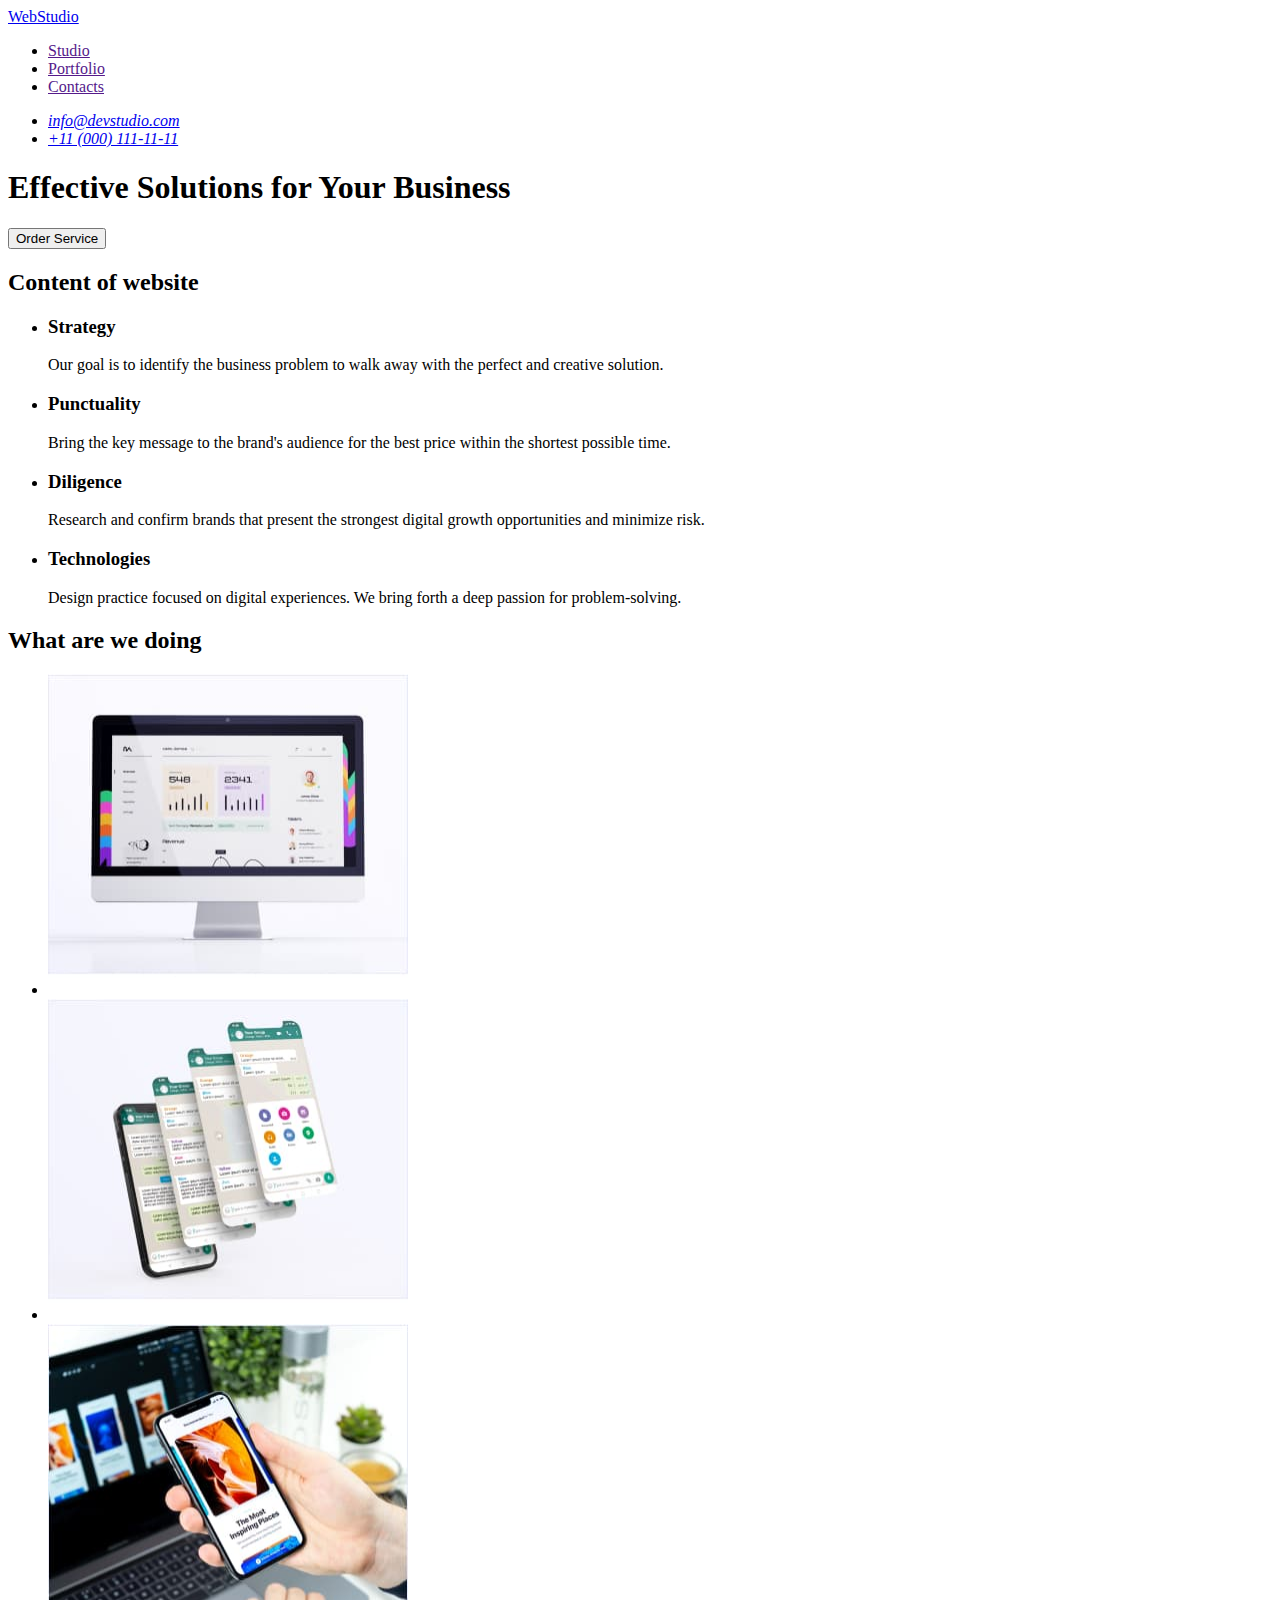
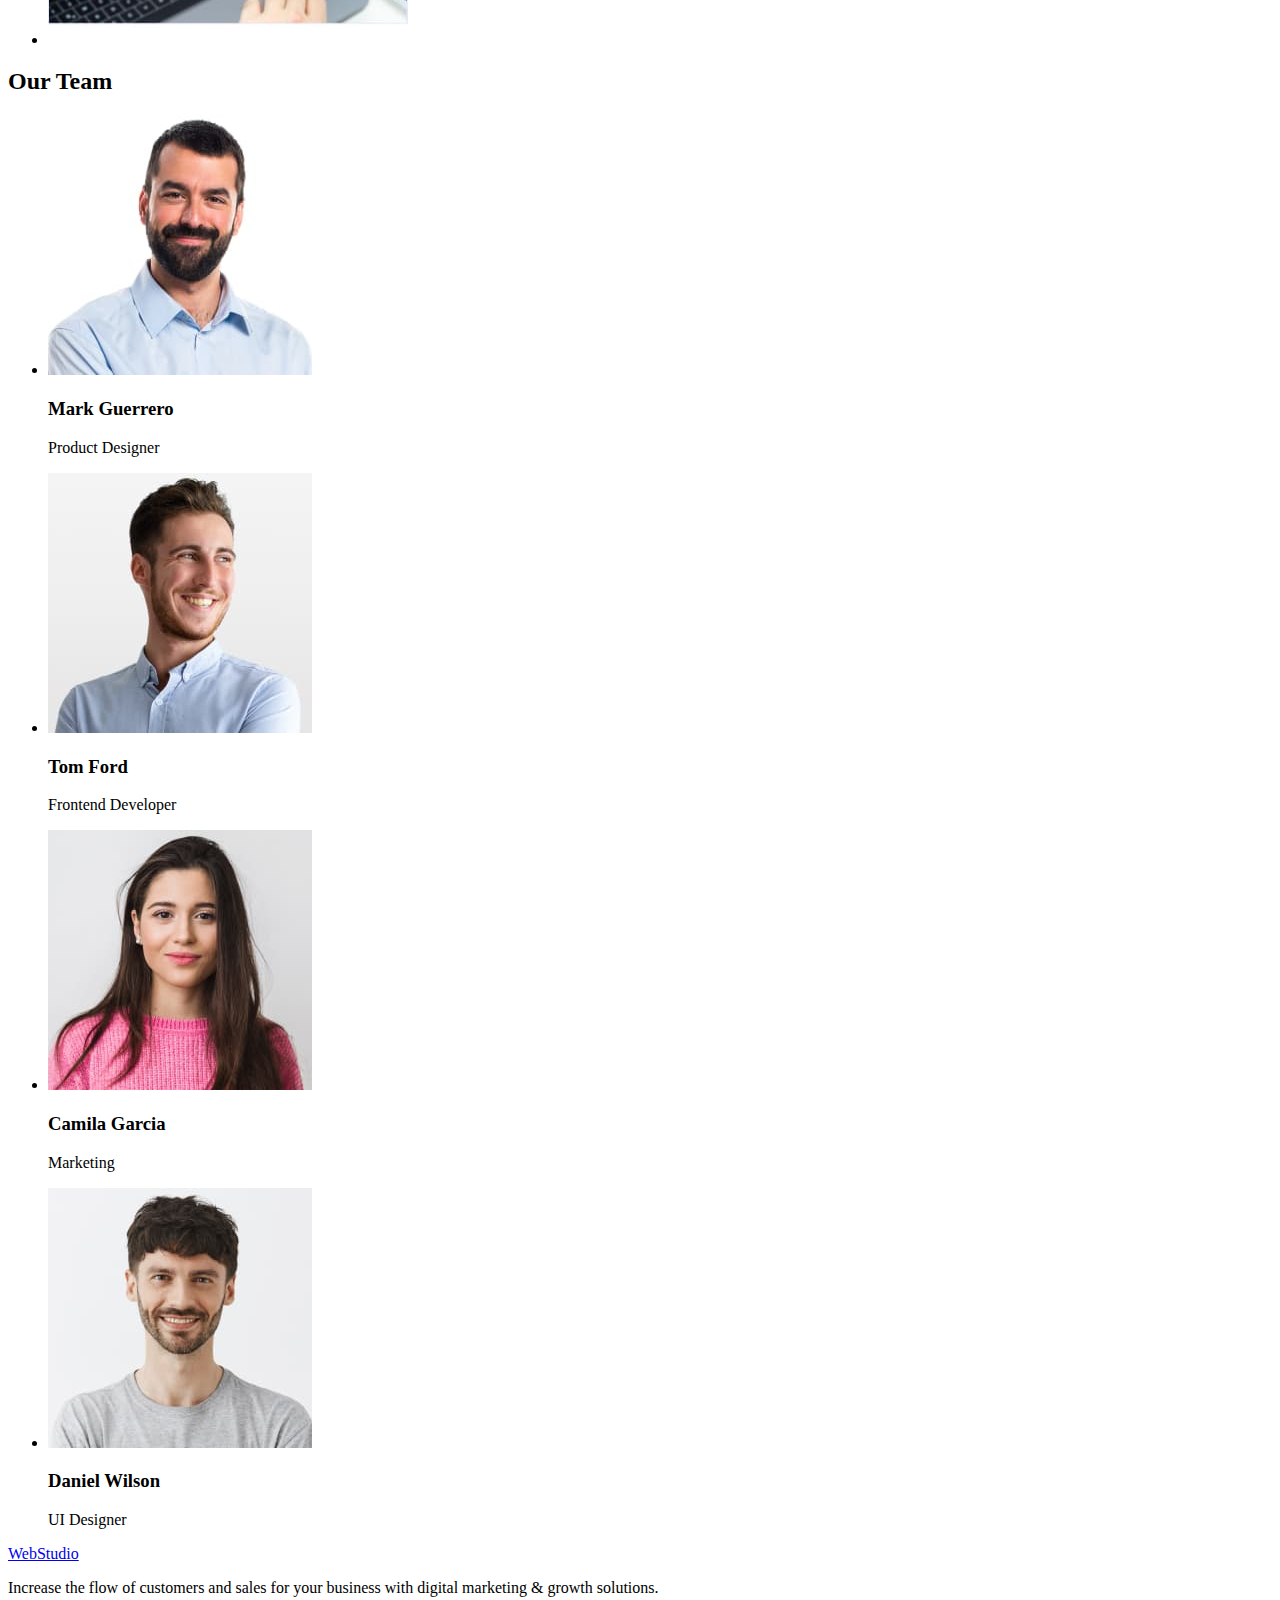
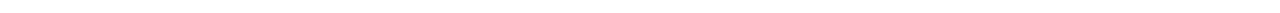
==== index.html @ 620485fd "Initial commit" ====
<!DOCTYPE html>
<html lang="en">
  <head>
    <meta charset="UTF-8" />
    <meta http-equiv="X-UA-Compatible" content="IE=edge" />
    <meta name="viewport" content="width=device-width, initial-scale=1.0" />
    <title>WebStudio</title>
  </head>
  <body>
    <header>
      <nav>
        <a href="./index.html">WebStudio</a>
        <ul>
          <li><a href="">Studio</a></li>
          <li><a href="">Portfolio</a></li>
          <li><a href="">Contacts</a></li>
        </ul>
      </nav>
      <address>
        <ul>
          <li><a href="mailto:info@devstudio.com">info@devstudio.com</a></li>
          <li><a href="tel:+110001111111">+11 (000) 111-11-11</a></li>
        </ul>
      </address>
    </header>
    <main>
      <!-- Hero -->
      <section>
        <h1>Effective Solutions for Your Business</h1>
        <button type="button">Order Service</button>
      </section>
      <!-- content -->
      <section>
        <h2>Content of website</h2>
        <ul>
          <li>
            <h3>Strategy</h3>
            <p>
              Our goal is to identify the business problem to walk away with the
              perfect and creative solution.
            </p>
          </li>
          <li>
            <h3>Punctuality</h3>
            <p>
              Bring the key message to the brand's audience for the best price
              within the shortest possible time.
            </p>
          </li>
          <li>
            <h3>Diligence</h3>
            <p>
              Research and confirm brands that present the strongest digital
              growth opportunities and minimize risk.
            </p>
          </li>
          <li>
            <h3>Technologies</h3>
            <p>
              Design practice focused on digital experiences. We bring forth a
              deep passion for problem-solving.
            </p>
          </li>
        </ul>
      </section>
      <!-- products -->
      <section>
        <h2>What are we doing</h2>
        <ul>
          <li>
            <img
              src="./images/img1-2.jpg"
              alt="computer"
              width="360"
              height="321"
            />
          </li>
          <li>
            <img
              src="./images/img2-2.jpg"
              alt="phone screens"
              width="360"
              height="321"
            />
          </li>
          <li>
            <img
              src="./images/img3-2.jpg"
              alt="mobile phone"
              width="360"
              height="321"
            />
          </li>
        </ul>
      </section>
      <!-- team -->
      <section>
        <h2>Our Team</h2>
        <ul>
          <li>
            <img
              src="./images/img11.jpg"
              alt="Mark Guerrero"
              width="264"
              height="260"
            />
            <h3>Mark Guerrero</h3>
            <p>Product Designer</p>
          </li>
          <li>
            <img
              src="./images/img12.jpg"
              alt="Tom Ford"
              width="264"
              height="260"
            />
            <h3>Tom Ford</h3>
            <p>Frontend Developer</p>
          </li>
          <li>
            <img
              src="./images/img13.jpg"
              alt="Camila Garcia"
              width="264"
              height="260"
            />
            <h3>Camila Garcia</h3>
            <p>Marketing</p>
          </li>
          <li>
            <img
              src="./images/img14.jpg"
              alt="Daniel Wilson"
              width="264"
              height="260"
            />
            <h3>Daniel Wilson</h3>
            <p>UI Designer</p>
          </li>
        </ul>
      </section>
    </main>
    <footer>
      <a href="./index.html">WebStudio</a>
      <p>
        Increase the flow of customers and sales for your business with digital
        marketing & growth solutions.
      </p>
    </footer>
  </body>
</html>
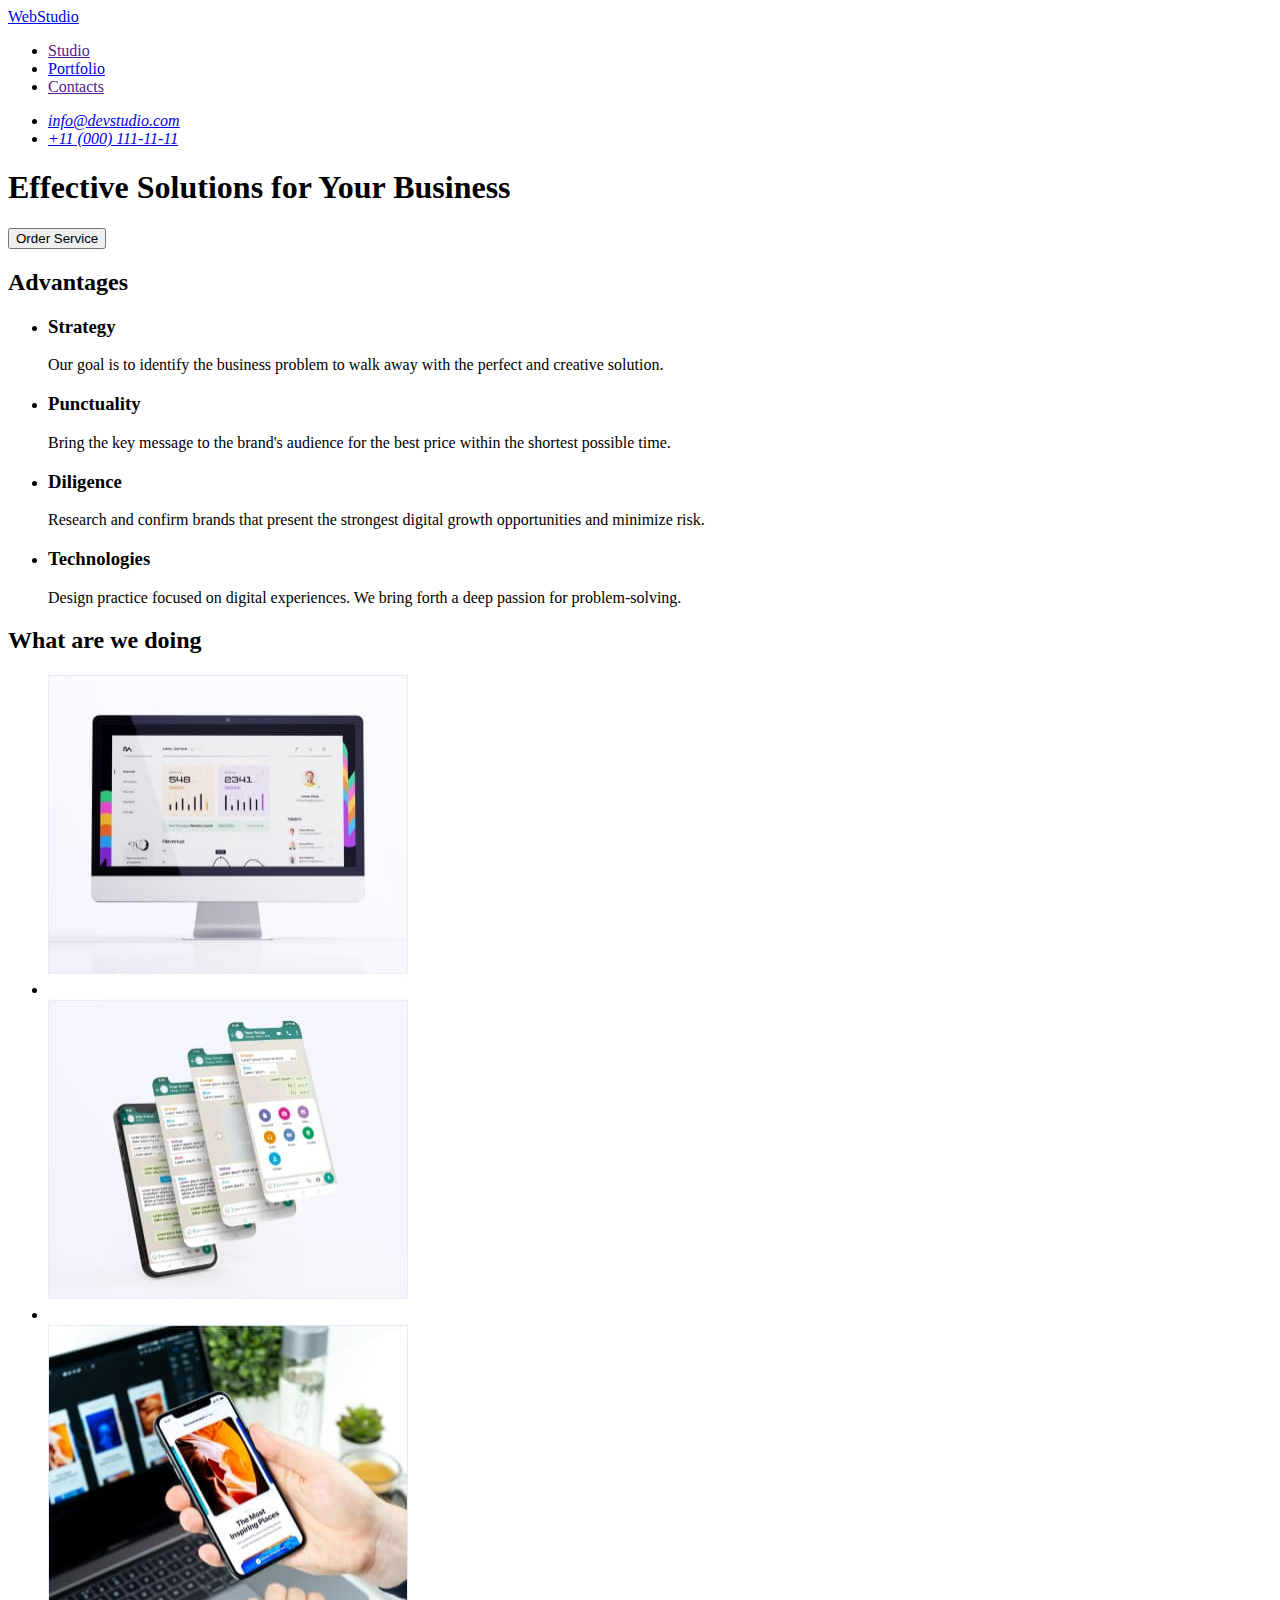
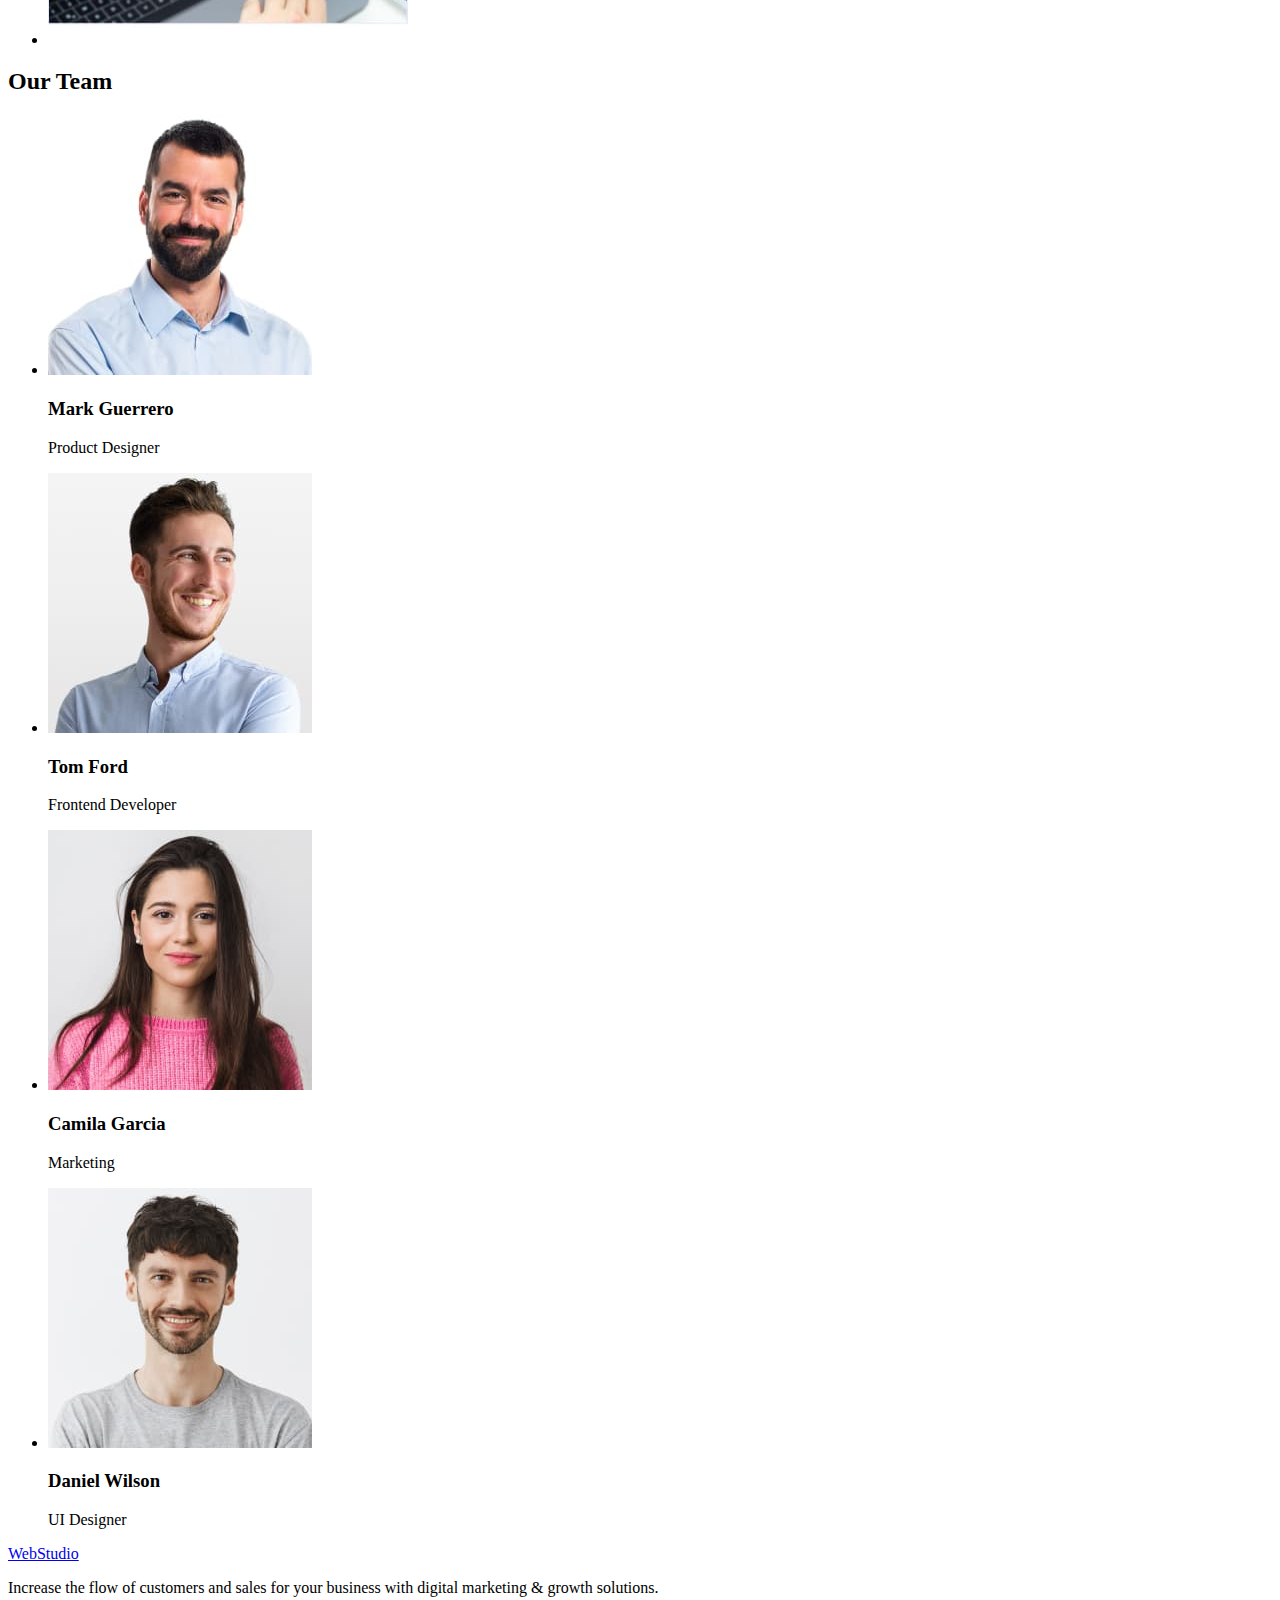
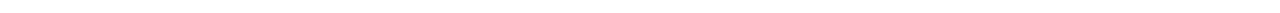
==== commit 16ea79ca: "portfolio" ====
--- a/index.html
+++ b/index.html
@@ -1,151 +1,124 @@
 <!DOCTYPE html>
 <html lang="en">
-  <head>
-    <meta charset="UTF-8" />
-    <meta http-equiv="X-UA-Compatible" content="IE=edge" />
-    <meta name="viewport" content="width=device-width, initial-scale=1.0" />
-    <title>WebStudio</title>
-  </head>
-  <body>
-    <header>
-      <nav>
-        <a href="./index.html">WebStudio</a>
-        <ul>
-          <li><a href="">Studio</a></li>
-          <li><a href="">Portfolio</a></li>
-          <li><a href="">Contacts</a></li>
-        </ul>
-      </nav>
-      <address>
-        <ul>
-          <li><a href="mailto:info@devstudio.com">info@devstudio.com</a></li>
-          <li><a href="tel:+110001111111">+11 (000) 111-11-11</a></li>
-        </ul>
-      </address>
-    </header>
-    <main>
-      <!-- Hero -->
-      <section>
-        <h1>Effective Solutions for Your Business</h1>
-        <button type="button">Order Service</button>
-      </section>
-      <!-- content -->
-      <section>
-        <h2>Content of website</h2>
-        <ul>
-          <li>
-            <h3>Strategy</h3>
-            <p>
-              Our goal is to identify the business problem to walk away with the
-              perfect and creative solution.
-            </p>
-          </li>
-          <li>
-            <h3>Punctuality</h3>
-            <p>
-              Bring the key message to the brand's audience for the best price
-              within the shortest possible time.
-            </p>
-          </li>
-          <li>
-            <h3>Diligence</h3>
-            <p>
-              Research and confirm brands that present the strongest digital
-              growth opportunities and minimize risk.
-            </p>
-          </li>
-          <li>
-            <h3>Technologies</h3>
-            <p>
-              Design practice focused on digital experiences. We bring forth a
-              deep passion for problem-solving.
-            </p>
-          </li>
-        </ul>
-      </section>
-      <!-- products -->
-      <section>
-        <h2>What are we doing</h2>
-        <ul>
-          <li>
-            <img
-              src="./images/img1-2.jpg"
-              alt="computer"
-              width="360"
-              height="321"
-            />
-          </li>
-          <li>
-            <img
-              src="./images/img2-2.jpg"
-              alt="phone screens"
-              width="360"
-              height="321"
-            />
-          </li>
-          <li>
-            <img
-              src="./images/img3-2.jpg"
-              alt="mobile phone"
-              width="360"
-              height="321"
-            />
-          </li>
-        </ul>
-      </section>
-      <!-- team -->
-      <section>
-        <h2>Our Team</h2>
-        <ul>
-          <li>
-            <img
-              src="./images/img11.jpg"
-              alt="Mark Guerrero"
-              width="264"
-              height="260"
-            />
-            <h3>Mark Guerrero</h3>
-            <p>Product Designer</p>
-          </li>
-          <li>
-            <img
-              src="./images/img12.jpg"
-              alt="Tom Ford"
-              width="264"
-              height="260"
-            />
-            <h3>Tom Ford</h3>
-            <p>Frontend Developer</p>
-          </li>
-          <li>
-            <img
-              src="./images/img13.jpg"
-              alt="Camila Garcia"
-              width="264"
-              height="260"
-            />
-            <h3>Camila Garcia</h3>
-            <p>Marketing</p>
-          </li>
-          <li>
-            <img
-              src="./images/img14.jpg"
-              alt="Daniel Wilson"
-              width="264"
-              height="260"
-            />
-            <h3>Daniel Wilson</h3>
-            <p>UI Designer</p>
-          </li>
-        </ul>
-      </section>
-    </main>
-    <footer>
+
+<head>
+  <meta charset="UTF-8" />
+  <meta http-equiv="X-UA-Compatible" content="IE=edge" />
+  <meta name="viewport" content="width=device-width, initial-scale=1.0" />
+  <link rel="preconnect" href="https://fonts.googleapis.com">
+  <link rel="preconnect" href="https://fonts.gstatic.com" crossorigin>
+  <link href="https://fonts.googleapis.com/css2?family=Raleway:wght@800&family=Roboto:wght@400;500;700;900&display=swap"
+    rel="stylesheet">
+  <title>WebStudio</title>
+  <link rel="stylesheet" href="./css/styles.css" />
+</head>
+
+<body>
+  <header>
+    <nav>
       <a href="./index.html">WebStudio</a>
-      <p>
-        Increase the flow of customers and sales for your business with digital
-        marketing & growth solutions.
-      </p>
-    </footer>
-  </body>
-</html>
+      <ul>
+        <li><a href="">Studio</a></li>
+        <li><a href="./portfolio.html">Portfolio</a></li>
+        <li><a href="">Contacts</a></li>
+      </ul>
+    </nav>
+    <address>
+      <ul>
+        <li><a href="mailto:info@devstudio.com">info@devstudio.com</a></li>
+        <li><a href="tel:+110001111111">+11 (000) 111-11-11</a></li>
+      </ul>
+    </address>
+  </header>
+  <main>
+    <!-- Hero -->
+    <section>
+      <h1>Effective Solutions for Your Business</h1>
+      <button type="button">Order Service</button>
+    </section>
+    <!-- content -->
+    <section>
+      <h2>Advantages</h2>
+      <ul>
+        <li>
+          <h3>Strategy</h3>
+          <p>
+            Our goal is to identify the business problem to walk away with the
+            perfect and creative solution.
+          </p>
+        </li>
+        <li>
+          <h3>Punctuality</h3>
+          <p>
+            Bring the key message to the brand's audience for the best price
+            within the shortest possible time.
+          </p>
+        </li>
+        <li>
+          <h3>Diligence</h3>
+          <p>
+            Research and confirm brands that present the strongest digital
+            growth opportunities and minimize risk.
+          </p>
+        </li>
+        <li>
+          <h3>Technologies</h3>
+          <p>
+            Design practice focused on digital experiences. We bring forth a
+            deep passion for problem-solving.
+          </p>
+        </li>
+      </ul>
+    </section>
+    <!-- products -->
+    <section>
+      <h2>What are we doing</h2>
+      <ul>
+        <li>
+          <img src="./images/img1-2.jpg" alt="computer" width="360" height="321" />
+        </li>
+        <li>
+          <img src="./images/img2-2.jpg" alt="phone screens" width="360" height="321" />
+        </li>
+        <li>
+          <img src="./images/img3-2.jpg" alt="mobile phone" width="360" height="321" />
+        </li>
+      </ul>
+    </section>
+    <!-- team -->
+    <section>
+      <h2>Our Team</h2>
+      <ul>
+        <li>
+          <img src="./images/img11.jpg" alt="Mark Guerrero" width="264" height="260" />
+          <h3>Mark Guerrero</h3>
+          <p>Product Designer</p>
+        </li>
+        <li>
+          <img src="./images/img12.jpg" alt="Tom Ford" width="264" height="260" />
+          <h3>Tom Ford</h3>
+          <p>Frontend Developer</p>
+        </li>
+        <li>
+          <img src="./images/img13.jpg" alt="Camila Garcia" width="264" height="260" />
+          <h3>Camila Garcia</h3>
+          <p>Marketing</p>
+        </li>
+        <li>
+          <img src="./images/img14.jpg" alt="Daniel Wilson" width="264" height="260" />
+          <h3>Daniel Wilson</h3>
+          <p>UI Designer</p>
+        </li>
+      </ul>
+    </section>
+  </main>
+  <footer>
+    <a href="./index.html">WebStudio</a>
+    <p>
+      Increase the flow of customers and sales for your business with digital
+      marketing & growth solutions.
+    </p>
+  </footer>
+</body>
+
+</html>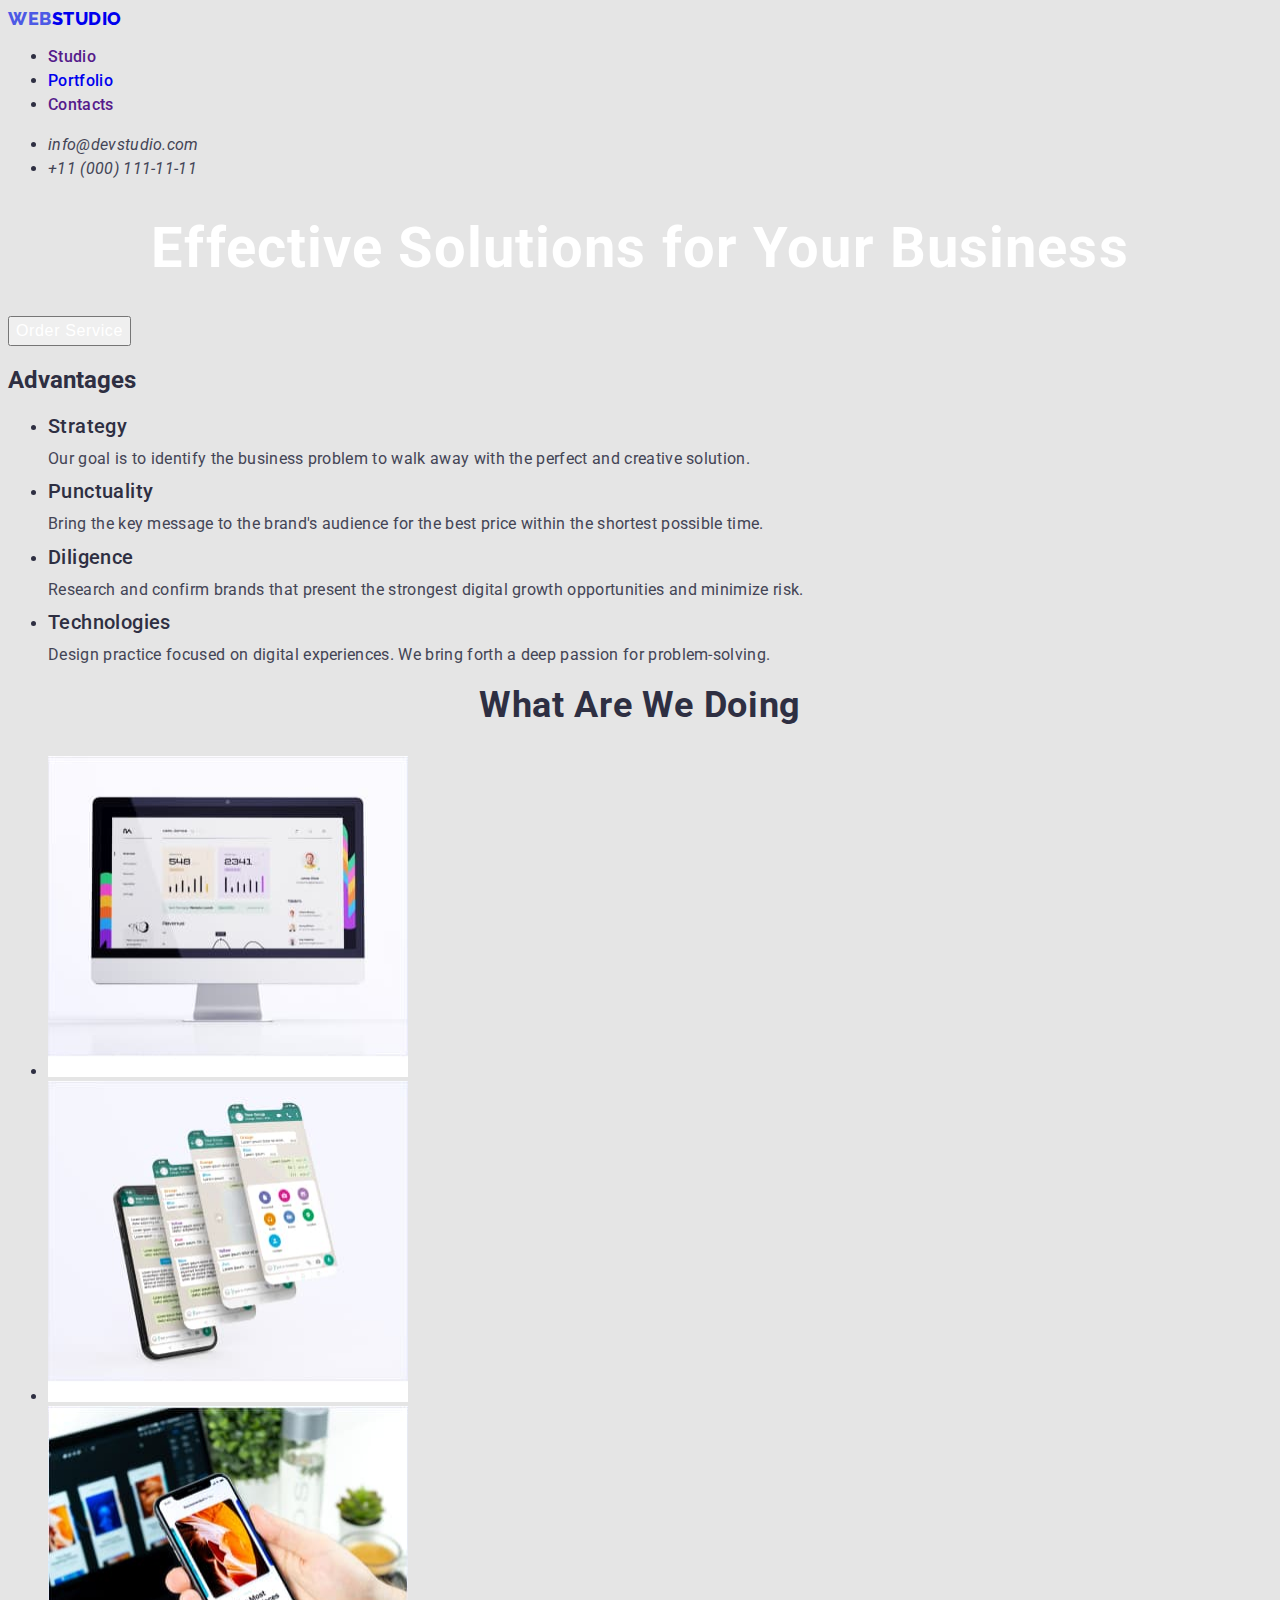
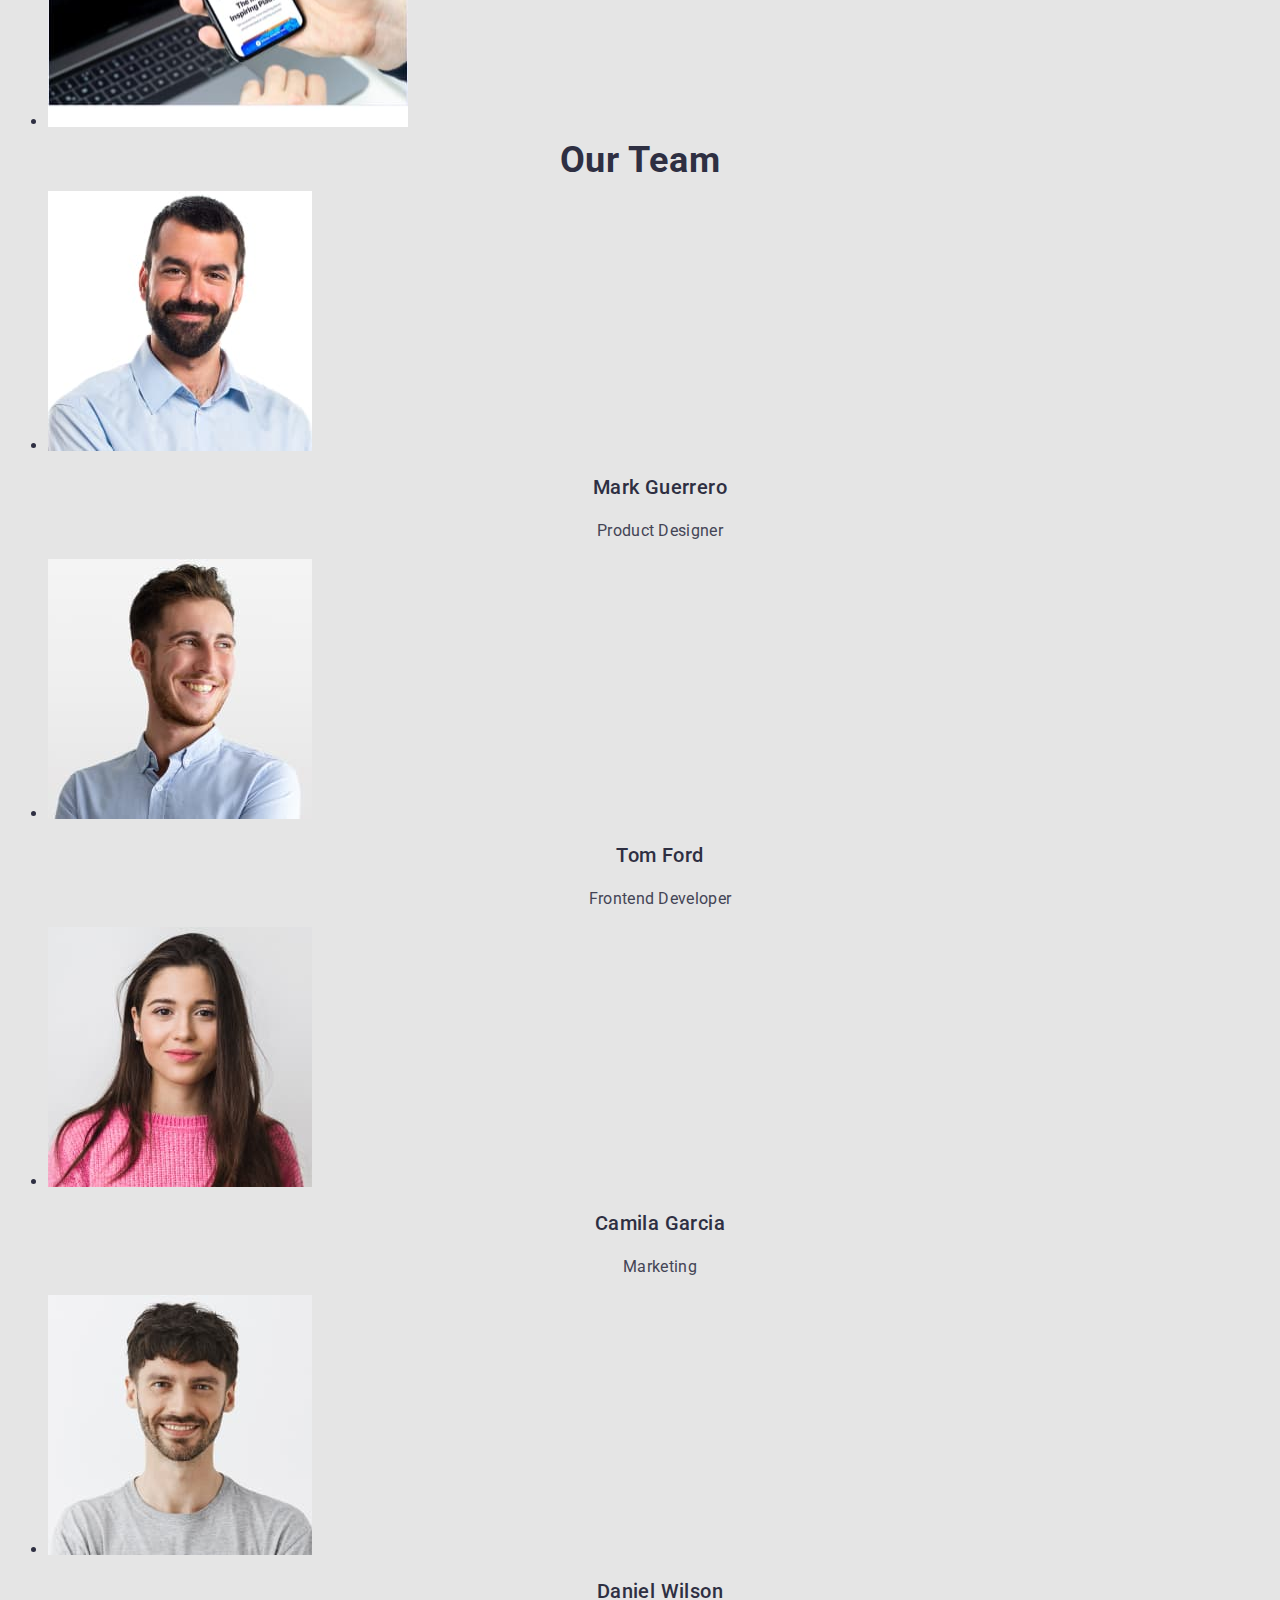
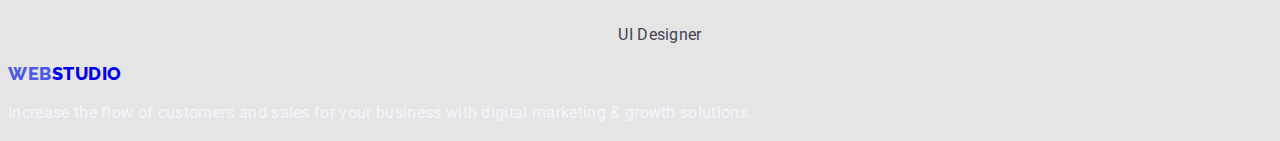
==== commit 904c795c: "homework 2.0" ====
--- a/index.html
+++ b/index.html
@@ -9,61 +9,62 @@
   <link rel="preconnect" href="https://fonts.gstatic.com" crossorigin>
   <link href="https://fonts.googleapis.com/css2?family=Raleway:wght@800&family=Roboto:wght@400;500;700;900&display=swap"
     rel="stylesheet">
+
+  <link rel="stylesheet" href="./css/styles.css" />
   <title>WebStudio</title>
-  <link rel="stylesheet" href="./css/styles.css" />
 </head>
 
 <body>
   <header>
-    <nav>
-      <a href="./index.html">WebStudio</a>
-      <ul>
-        <li><a href="">Studio</a></li>
-        <li><a href="./portfolio.html">Portfolio</a></li>
-        <li><a href="">Contacts</a></li>
+    <nav class="navigation">
+      <a class="page-logo" href="./index.html"><span>Web</span>Studio</a>
+      <ul class="navigation-list">
+        <li class="navigation-item"><a class="navigation-link" href="">Studio</a></li>
+        <li class="navigation-item"><a class="navigation-link" href="./portfolio.html">Portfolio</a></li>
+        <li class="navigation-item"><a class="navigation-link" href="">Contacts</a></li>
       </ul>
     </nav>
-    <address>
-      <ul>
-        <li><a href="mailto:info@devstudio.com">info@devstudio.com</a></li>
-        <li><a href="tel:+110001111111">+11 (000) 111-11-11</a></li>
+    <address class="address">
+      <ul class="address-list">
+        <li class="address-item"><a class="address-link" href="mailto:info@devstudio.com">info@devstudio.com</a></li>
+        <li class="address-item"><a class="address-link" href="tel:+110001111111">+11 (000) 111-11-11</a></li>
       </ul>
     </address>
   </header>
   <main>
     <!-- Hero -->
-    <section>
-      <h1>Effective Solutions for Your Business</h1>
-      <button type="button">Order Service</button>
+    <section class="hero">
+      <h1 class="hero-title">Effective Solutions for Your Business</h1>
+      <button class="hero-btn" type="button">Order Service</button>
     </section>
     <!-- content -->
-    <section>
+    <section class="advantages">
       <h2>Advantages</h2>
-      <ul>
-        <li>
-          <h3>Strategy</h3>
-          <p>
+      <ul class="advantages-list">
+        <li class="advantages-item">
+          <h3 class="advantages-subtitle">Strategy</h3>
+          <p class="advantages-text">
             Our goal is to identify the business problem to walk away with the
             perfect and creative solution.
           </p>
         </li>
-        <li>
-          <h3>Punctuality</h3>
-          <p>
+        <li class="advantages-item">
+          <h3 class="advantages-subtitle">Punctuality</h3>
+          <p class="advantages-text">
             Bring the key message to the brand's audience for the best price
             within the shortest possible time.
           </p>
         </li>
-        <li>
-          <h3>Diligence</h3>
-          <p>
+        <li class="advantages-item">
+          <h3 class="advantages-subtitle">Diligence</h3>
+          <p class="advantages-text">
             Research and confirm brands that present the strongest digital
             growth opportunities and minimize risk.
           </p>
         </li>
-        <li>
-          <h3>Technologies</h3>
-          <p>
+        <li class="advantages-item">
+          <h3 class="advantages-subtitle">Technologies</h3>
+          <p class="advantages-text">
             Design practice focused on digital experiences. We bring forth a
             deep passion for problem-solving.
           </p>
@@ -71,50 +72,50 @@
       </ul>
     </section>
     <!-- products -->
-    <section>
-      <h2>What are we doing</h2>
-      <ul>
-        <li>
+    <section class="products">
+      <h2 class="products-title">What are we doing</h2>
+      <ul class="products-list">
+        <li class="products-item">
           <img src="./images/img1-2.jpg" alt="computer" width="360" height="321" />
         </li>
-        <li>
+        <li class="products-item">
           <img src="./images/img2-2.jpg" alt="phone screens" width="360" height="321" />
         </li>
-        <li>
+        <li class="products-item">
           <img src="./images/img3-2.jpg" alt="mobile phone" width="360" height="321" />
         </li>
       </ul>
     </section>
     <!-- team -->
-    <section>
-      <h2>Our Team</h2>
-      <ul>
-        <li>
+    <section class="team">
+      <h2 class="team-title">Our Team</h2>
+      <ul class="team-list">
+        <li class="team-item">
           <img src="./images/img11.jpg" alt="Mark Guerrero" width="264" height="260" />
-          <h3>Mark Guerrero</h3>
-          <p>Product Designer</p>
+          <h3 class="team-subtitle">Mark Guerrero</h3>
+          <p class="team-text">Product Designer</p>
         </li>
-        <li>
+        <li class="team-item">
           <img src="./images/img12.jpg" alt="Tom Ford" width="264" height="260" />
-          <h3>Tom Ford</h3>
-          <p>Frontend Developer</p>
+          <h3 class="team-subtitle">Tom Ford</h3>
+          <p class="team-text">Frontend Developer</p>
         </li>
-        <li>
+        <li class="team-item">
           <img src="./images/img13.jpg" alt="Camila Garcia" width="264" height="260" />
-          <h3>Camila Garcia</h3>
-          <p>Marketing</p>
+          <h3 class="team-subtitle">Camila Garcia</h3>
+          <p class="team-text">Marketing</p>
         </li>
-        <li>
+        <li class="team-item">
           <img src="./images/img14.jpg" alt="Daniel Wilson" width="264" height="260" />
-          <h3>Daniel Wilson</h3>
-          <p>UI Designer</p>
+          <h3 class="team-subtitle">Daniel Wilson</h3>
+          <p class="team-text">UI Designer</p>
         </li>
       </ul>
     </section>
   </main>
   <footer>
-    <a href="./index.html">WebStudio</a>
-    <p>
+    <a class="page-logo" href="./index.html"><span>Web</span>Studio</a>
+    <p class="footer-text">
       Increase the flow of customers and sales for your business with digital
       marketing & growth solutions.
     </p>
--- a/css/styles.css
+++ b/css/styles.css
@@ -0,0 +1,209 @@
+:root {
+    --first-color: #434455;
+    --second-color: #FFFFFF;
+    --font-weight: 500;
+    --letter-spacing: 0.02em;
+}
+
+body {
+    font-family: 'Roboto', sans-serif;
+    background: #E5E5E5;
+    color: #2E2F42;
+    font-style: normal;
+
+}
+
+/* header */
+.navigation {}
+
+.page-logo {
+    font-family: 'Raleway';
+    font-weight: 800;
+    font-size: 18px;
+    line-height: 1.17;
+    align-items: center;
+    letter-spacing: 0.03em;
+    text-transform: uppercase;
+    text-decoration: none;
+}
+
+.page-logo span {
+    color: #4D5AE5;
+}
+
+.navigation-list {}
+
+.navigation-item {}
+
+.navigation-link {
+    font-weight: var(--font-weight);
+    font-size: 16px;
+    line-height: 1.5;
+    letter-spacing: var(--letter-spacing);
+    text-decoration: none;
+}
+
+.navigation-link:hover,
+.navigation-link:focus {
+    color: #404BBF;
+}
+
+.address {}
+
+.address-list {}
+
+.address-item {}
+
+.address-link {
+    font-weight: 400;
+    font-size: 16px;
+    line-height: 1.5;
+    letter-spacing: var(--letter-spacing);
+    color: var(--first-color);
+    text-decoration: none;
+}
+
+.address-link:hover,
+.address-link:focus {
+    color: #404BBF;
+}
+
+/*  hero section */
+.hero {}
+
+.hero-title {
+    font-weight: 700;
+    font-size: 56px;
+    line-height: 1.07;
+    text-align: center;
+    letter-spacing: var(--letter-spacing);
+    color: var(--second-color)
+}
+
+.hero-btn {
+    font-weight: var(--font-weight);
+    font-size: 16px;
+    line-height: 1.5;
+    align-items: center;
+    letter-spacing: 0.04em;
+    color: var(--second-color);
+}
+
+/* section-advantages */
+.advantages {}
+
+.advantages-list {}
+
+.advantages-item {}
+
+.advantages-subtitle {
+    font-weight: var(--font-weight);
+    font-size: 20px;
+    line-height: 1.2;
+    letter-spacing: var(--letter-spacing);
+}
+
+.advantages-text {
+    font-weight: 400;
+    font-size: 16px;
+    line-height: 1.5px;
+    letter-spacing: var(--letter-spacing);
+    color: var(--first-color);
+}
+
+/* products  */
+.products {}
+
+.products-title {
+    font-weight: 700;
+    font-size: 36px;
+    line-height: 1.11;
+    text-align: center;
+    letter-spacing: var(--letter-spacing);
+    text-transform: capitalize;
+}
+
+.products-list {}
+
+.products-item {}
+
+/* team */
+.team {}
+
+.team-title {
+    font-weight: 700;
+    font-size: 36px;
+    line-height: 1.11px;
+    text-align: center;
+    letter-spacing: var(--letter-spacing);
+    text-transform: capitalize;
+}
+
+.team-list {}
+
+.team-item {}
+
+.team-subtitle {
+    font-weight: var(--font-weight);
+    font-size: 20px;
+    line-height: 1.2;
+    text-align: center;
+    letter-spacing: var(--letter-spacing);
+}
+
+.team-text {
+    font-weight: 400;
+    font-size: 16px;
+    line-height: 1.5;
+    text-align: center;
+    letter-spacing: var(--letter-spacing);
+    color: var(--first-color);
+}
+
+/* footer */
+.footer-text {
+    font-weight: 400;
+    font-size: 16px;
+    line-height: 1.5;
+    letter-spacing: var(--letter-spacing);
+    color: #F4F4FD;
+}
+
+/* portfolio */
+.portfolio-list {}
+
+.portfolio-item {}
+
+.portfolio-btn {
+    font-weight: 500;
+    font-size: 16px;
+    line-height: 1.5;
+    align-items: center;
+    text-align: center;
+    letter-spacing: 0.04em;
+    color: var(--second-color)
+}
+
+/* options */
+.option {}
+
+.option-item {}
+
+.option-link {
+    text-decoration: none;
+}
+
+.option-title {
+    font-weight: var(--font-weight);
+    font-size: 20px;
+    line-height: 1.2;
+    letter-spacing: var(--letter-spacing);
+}
+
+.option-text {
+    font-weight: 400;
+    font-size: 16px;
+    line-height: 1.5;
+    letter-spacing: var(--letter-spacing);
+    color: var(--first-color);
+}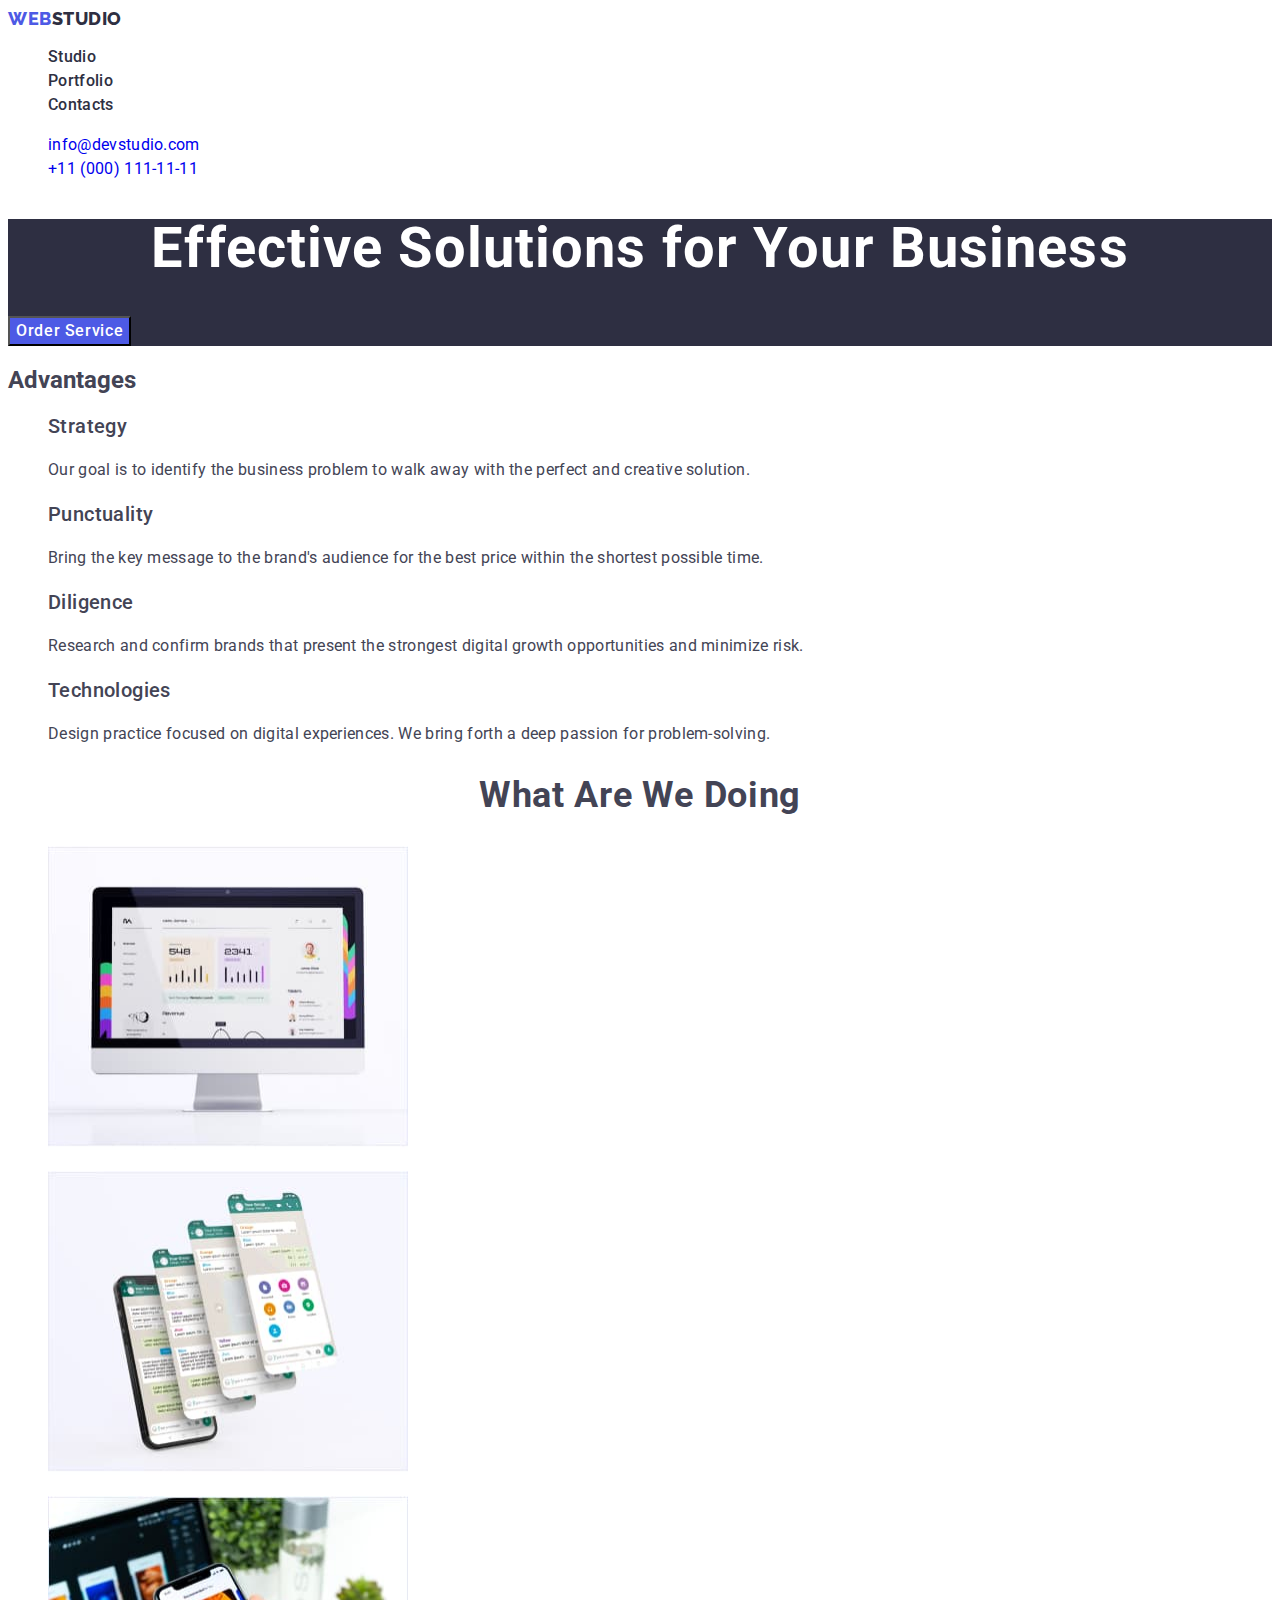
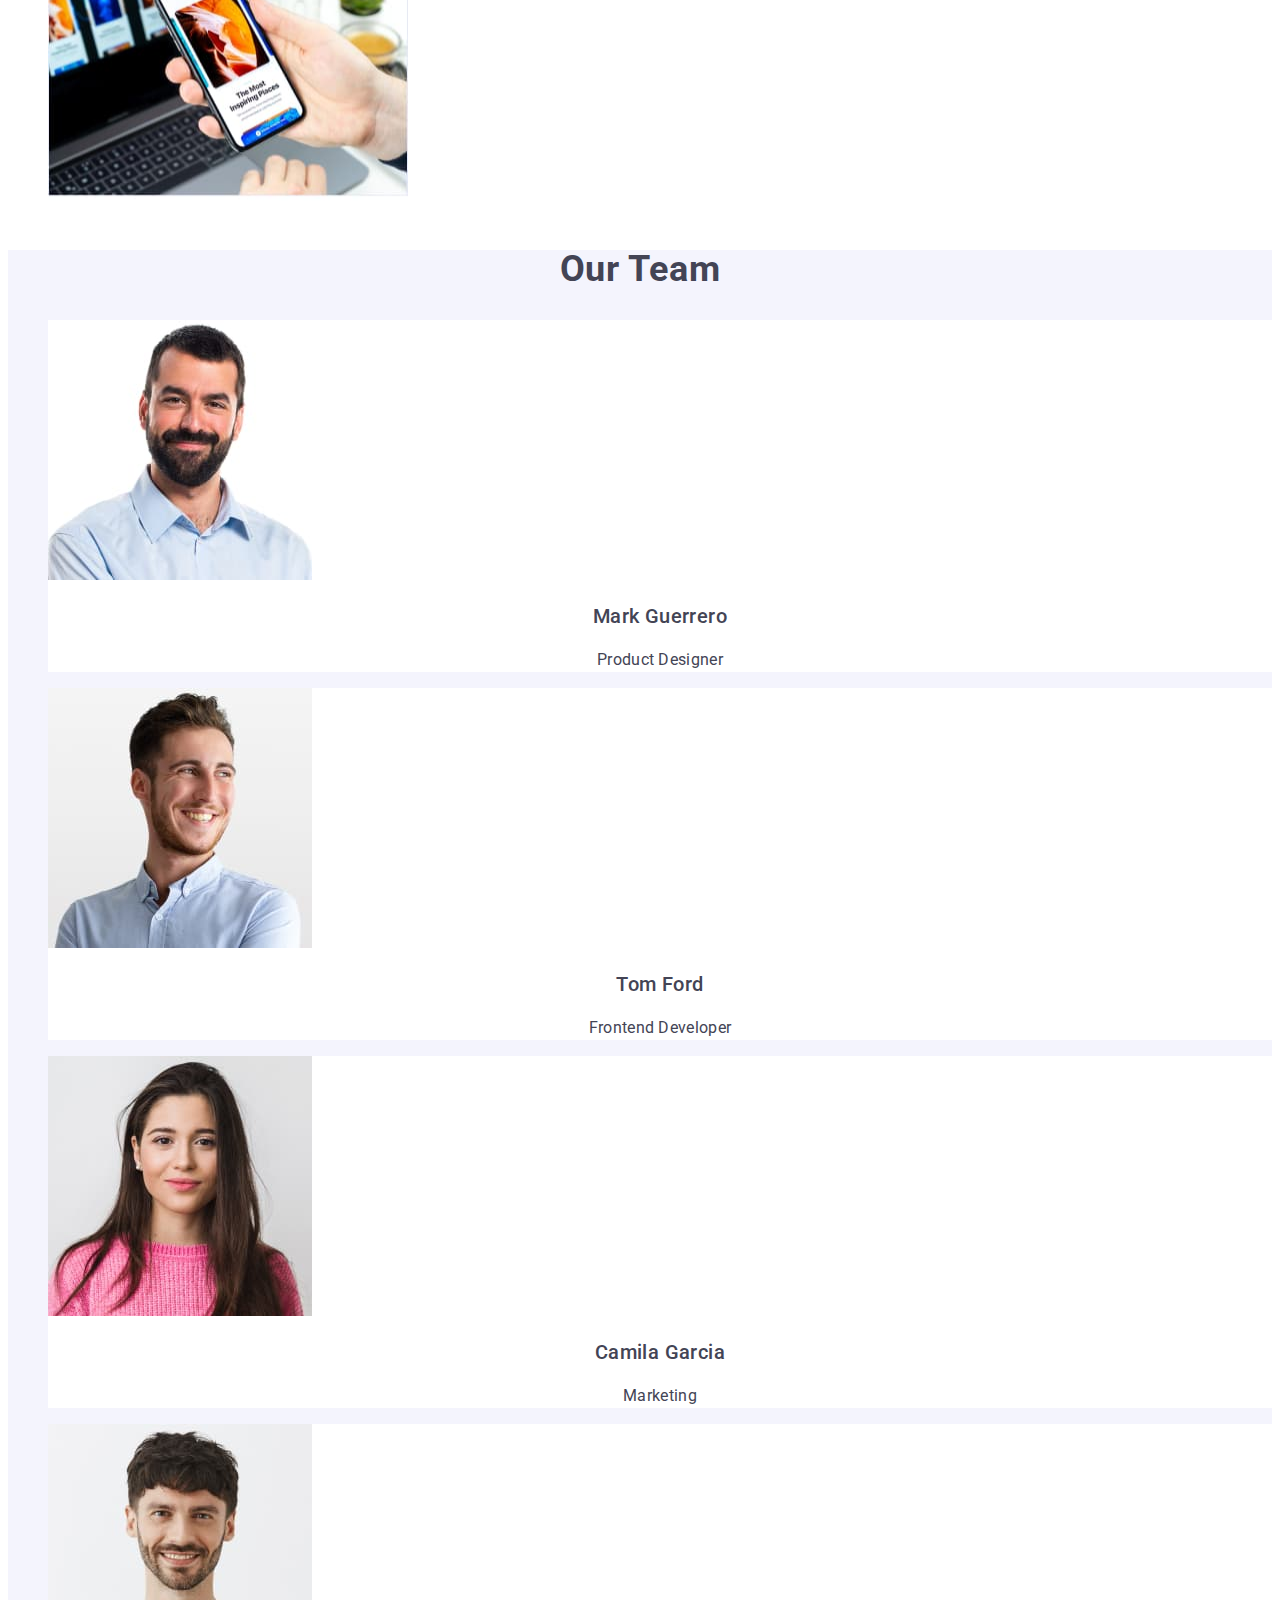
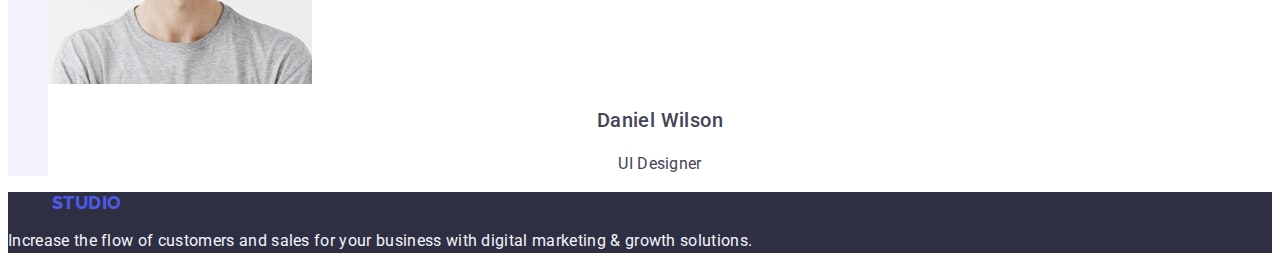
==== commit 7313ccfe: "homework 2.1" ====
--- a/index.html
+++ b/index.html
@@ -17,17 +17,18 @@
 <body>
   <header>
     <nav class="navigation">
-      <a class="page-logo" href="./index.html"><span>Web</span>Studio</a>
-      <ul class="navigation-list">
-        <li class="navigation-item"><a class="navigation-link" href="">Studio</a></li>
-        <li class="navigation-item"><a class="navigation-link" href="./portfolio.html">Portfolio</a></li>
-        <li class="navigation-item"><a class="navigation-link" href="">Contacts</a></li>
+      <a class="page-logo link" href="./index.html">Web<span>Studio</span></a>
+      <ul class="navigation-list list">
+        <li class="navigation-item"><a class="navigation-link link" href="./index.html">Studio</a></li>
+        <li class="navigation-item"><a class="navigation-link link" href="./portfolio.html">Portfolio</a></li>
+        <li class="navigation-item"><a class="navigation-link link" href="">Contacts</a></li>
       </ul>
     </nav>
     <address class="address">
-      <ul class="address-list">
-        <li class="address-item"><a class="address-link" href="mailto:info@devstudio.com">info@devstudio.com</a></li>
-        <li class="address-item"><a class="address-link" href="tel:+110001111111">+11 (000) 111-11-11</a></li>
+      <ul class="address-list list">
+        <li class="address-item"><a class="address-link link" href="mailto:info@devstudio.com">info@devstudio.com</a>
+        </li>
+        <li class="address-item"><a class="address-link link" href="tel:+110001111111">+11 (000) 111-11-11</a></li>
       </ul>
     </address>
   </header>
@@ -40,7 +41,7 @@
     <!-- content -->
     <section class="advantages">
       <h2>Advantages</h2>
-      <ul class="advantages-list">
+      <ul class="advantages-list list">
         <li class="advantages-item">
           <h3 class="advantages-subtitle">Strategy</h3>
           <p class="advantages-text">
@@ -74,7 +75,7 @@
     <!-- products -->
     <section class="products">
       <h2 class="products-title">What are we doing</h2>
-      <ul class="products-list">
+      <ul class="products-list list">
         <li class="products-item">
           <img src="./images/img1-2.jpg" alt="computer" width="360" height="321" />
         </li>
@@ -89,7 +90,7 @@
     <!-- team -->
     <section class="team">
       <h2 class="team-title">Our Team</h2>
-      <ul class="team-list">
+      <ul class="team-list list">
         <li class="team-item">
           <img src="./images/img11.jpg" alt="Mark Guerrero" width="264" height="260" />
           <h3 class="team-subtitle">Mark Guerrero</h3>
@@ -113,8 +114,8 @@
       </ul>
     </section>
   </main>
-  <footer>
-    <a class="page-logo" href="./index.html"><span>Web</span>Studio</a>
+  <footer class="footer">
+    <a class="page-logo link" href="./index.html"><span>Web</span>Studio</a>
     <p class="footer-text">
       Increase the flow of customers and sales for your business with digital
       marketing & growth solutions.
--- a/css/styles.css
+++ b/css/styles.css
@@ -1,14 +1,15 @@
 :root {
-    --first-color: #434455;
+    --title-color: #4D5AE5;
+    --first-color: #2e2f42;
     --second-color: #FFFFFF;
-    --font-weight: 500;
-    --letter-spacing: 0.02em;
+    --background-color: #2E2F42;
+    --background-color-btn: #F4F4FD;
 }
 
 body {
     font-family: 'Roboto', sans-serif;
-    background: #E5E5E5;
-    color: #2E2F42;
+    background: #FFFFFF;
+    color: #434455;
     font-style: normal;
 
 }
@@ -17,30 +18,41 @@
 .navigation {}
 
 .page-logo {
-    font-family: 'Raleway';
+    font-family: "Raleway", sans-serif;
+    color: var(--title-color);
+
     font-weight: 800;
     font-size: 18px;
     line-height: 1.17;
-    align-items: center;
     letter-spacing: 0.03em;
     text-transform: uppercase;
+
+}
+
+.page-logo span {
+    color: var(--first-color);
+}
+
+.link {
     text-decoration: none;
 }
 
-.page-logo span {
-    color: #4D5AE5;
-}
+.list {
+    list-style: none;
+}
+
+
 
 .navigation-list {}
 
 .navigation-item {}
 
 .navigation-link {
-    font-weight: var(--font-weight);
-    font-size: 16px;
-    line-height: 1.5;
-    letter-spacing: var(--letter-spacing);
-    text-decoration: none;
+    font-weight: 500;
+    font-size: 16px;
+    line-height: 1.5;
+    letter-spacing: 0.02em;
+    color: var(--first-color);
 }
 
 .navigation-link:hover,
@@ -55,12 +67,12 @@
 .address-item {}
 
 .address-link {
-    font-weight: 400;
-    font-size: 16px;
-    line-height: 1.5;
-    letter-spacing: var(--letter-spacing);
-    color: var(--first-color);
-    text-decoration: none;
+    font-style: normal;
+    font-weight: 400;
+    font-size: 16px;
+    line-height: 1.5;
+    letter-spacing: 0.02em;
+    ;
 }
 
 .address-link:hover,
@@ -69,24 +81,34 @@
 }
 
 /*  hero section */
-.hero {}
+.hero {
+    background: var(--background-color);
+}
 
 .hero-title {
     font-weight: 700;
     font-size: 56px;
     line-height: 1.07;
     text-align: center;
-    letter-spacing: var(--letter-spacing);
-    color: var(--second-color)
+    letter-spacing: 0.02em;
+    color: var(--second-color);
+
 }
 
 .hero-btn {
-    font-weight: var(--font-weight);
-    font-size: 16px;
-    line-height: 1.5;
-    align-items: center;
+    font-family: "Roboto", sans-serif;
+    font-weight: 500;
+    font-size: 16px;
+    line-height: 1.5;
     letter-spacing: 0.04em;
     color: var(--second-color);
+    background: #4D5AE5;
+    cursor: pointer;
+}
+
+.hero-btn:hover,
+.hero-btn:focus {
+    color: #404BBF;
 }
 
 /* section-advantages */
@@ -97,18 +119,18 @@
 .advantages-item {}
 
 .advantages-subtitle {
-    font-weight: var(--font-weight);
+    font-weight: 500;
     font-size: 20px;
     line-height: 1.2;
-    letter-spacing: var(--letter-spacing);
+    letter-spacing: 0.02em;
 }
 
 .advantages-text {
     font-weight: 400;
     font-size: 16px;
-    line-height: 1.5px;
-    letter-spacing: var(--letter-spacing);
-    color: var(--first-color);
+    line-height: 1.5;
+    letter-spacing: 0.02em;
+    ;
 }
 
 /* products  */
@@ -119,7 +141,7 @@
     font-size: 36px;
     line-height: 1.11;
     text-align: center;
-    letter-spacing: var(--letter-spacing);
+    letter-spacing: 0.02em;
     text-transform: capitalize;
 }
 
@@ -128,27 +150,31 @@
 .products-item {}
 
 /* team */
-.team {}
+.team {
+    background-color: #F4F4FD;
+}
 
 .team-title {
     font-weight: 700;
     font-size: 36px;
-    line-height: 1.11px;
-    text-align: center;
-    letter-spacing: var(--letter-spacing);
+    line-height: 1.11;
+    text-align: center;
+    letter-spacing: 0.02em;
     text-transform: capitalize;
 }
 
 .team-list {}
 
-.team-item {}
+.team-item {
+    background-color: #FFFFFF;
+}
 
 .team-subtitle {
-    font-weight: var(--font-weight);
+    font-weight: 500;
     font-size: 20px;
     line-height: 1.2;
     text-align: center;
-    letter-spacing: var(--letter-spacing);
+    letter-spacing: 0.02em;
 }
 
 .team-text {
@@ -156,16 +182,20 @@
     font-size: 16px;
     line-height: 1.5;
     text-align: center;
-    letter-spacing: var(--letter-spacing);
-    color: var(--first-color);
+    letter-spacing: 0.02em;
+
 }
 
 /* footer */
+.footer {
+    background-color: var(--background-color);
+}
+
 .footer-text {
     font-weight: 400;
     font-size: 16px;
     line-height: 1.5;
-    letter-spacing: var(--letter-spacing);
+    letter-spacing: 0.02em;
     color: #F4F4FD;
 }
 
@@ -175,13 +205,21 @@
 .portfolio-item {}
 
 .portfolio-btn {
-    font-weight: 500;
-    font-size: 16px;
-    line-height: 1.5;
-    align-items: center;
+    font-family: "Roboto", sans-serif;
+    font-weight: 500;
+    font-size: 16px;
+    line-height: 1.5;
     text-align: center;
     letter-spacing: 0.04em;
-    color: var(--second-color)
+    color: var(--title-color);
+    background-color: var(--background-color-btn);
+    cursor: pointer;
+}
+
+.portfolio-btn:hover,
+.portfolio-btn:focus {
+    color: #FFFFFF;
+    background-color: #404BBF;
 }
 
 /* options */
@@ -189,21 +227,17 @@
 
 .option-item {}
 
-.option-link {
-    text-decoration: none;
-}
-
 .option-title {
-    font-weight: var(--font-weight);
+    font-weight: 500;
     font-size: 20px;
     line-height: 1.2;
-    letter-spacing: var(--letter-spacing);
+    letter-spacing: 0.02em;
+    color: var(--background-color);
 }
 
 .option-text {
     font-weight: 400;
     font-size: 16px;
     line-height: 1.5;
-    letter-spacing: var(--letter-spacing);
-    color: var(--first-color);
+    letter-spacing: 0.02em;
 }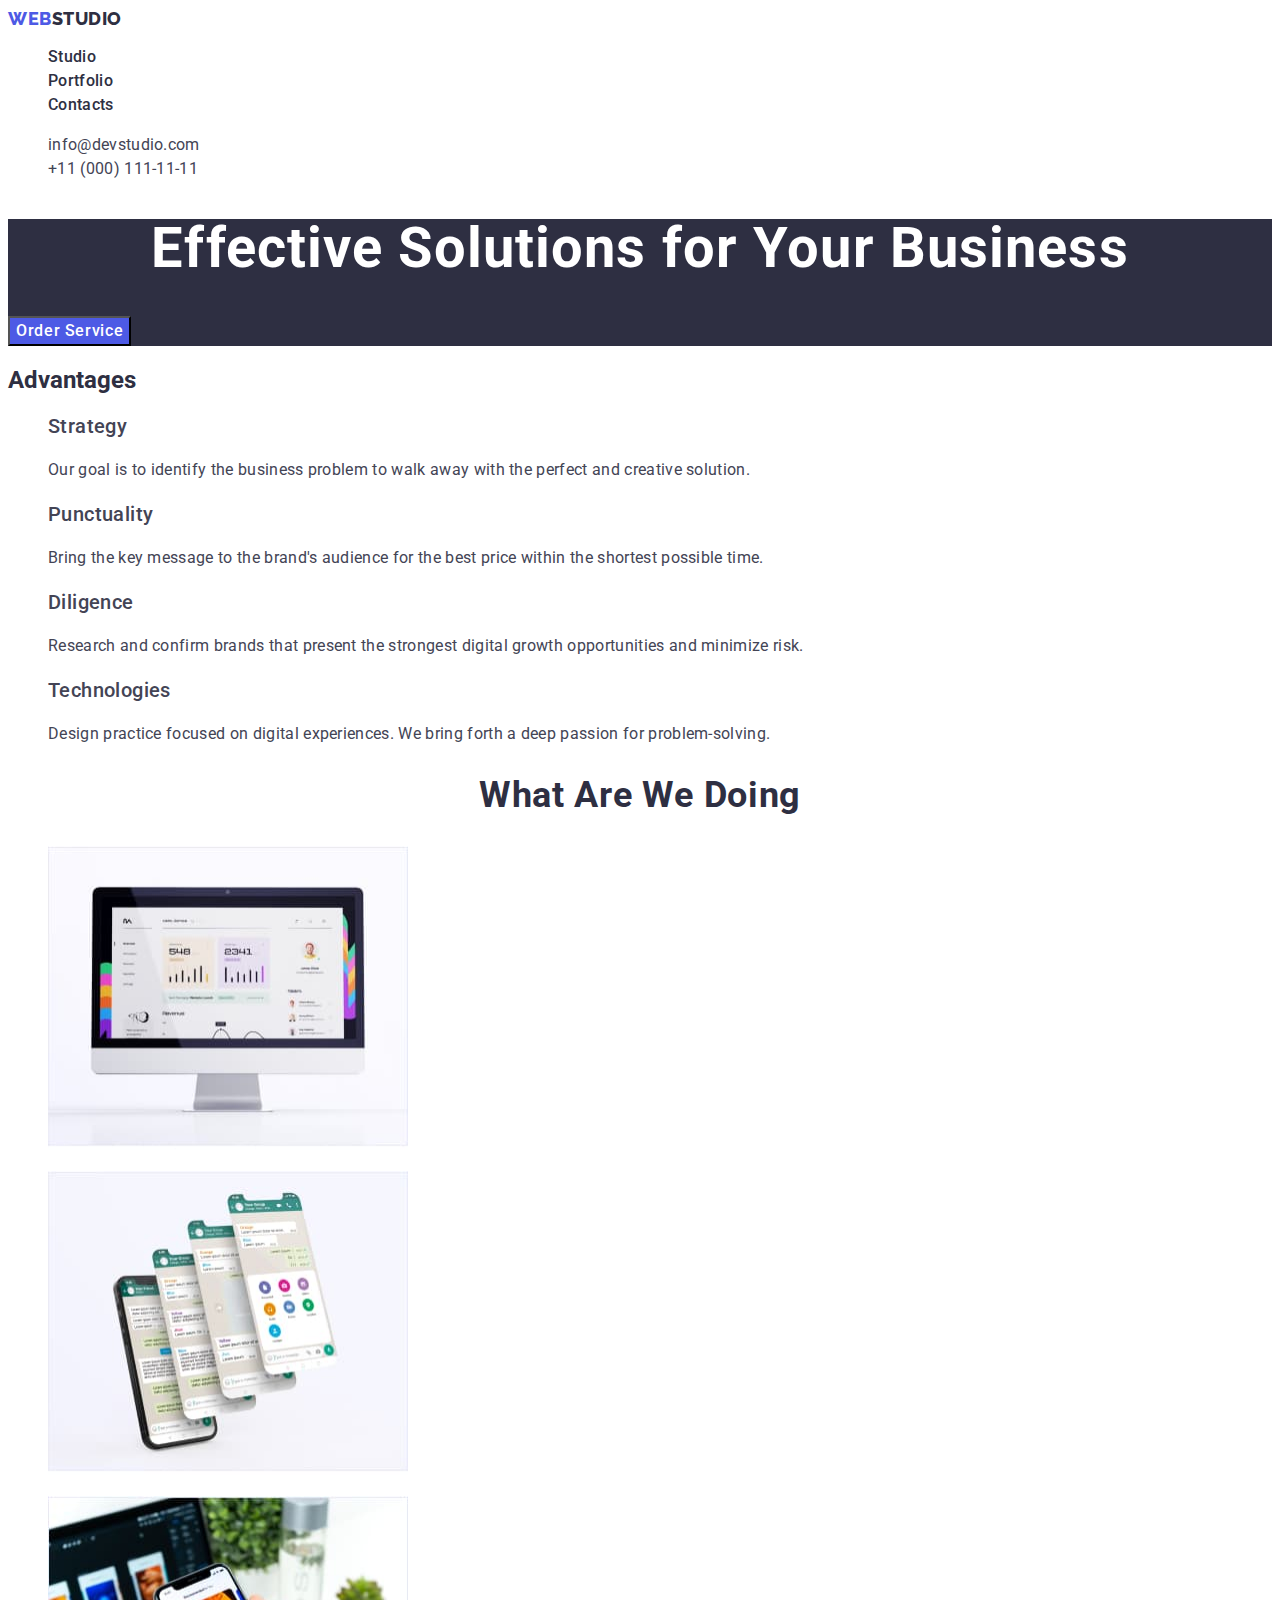
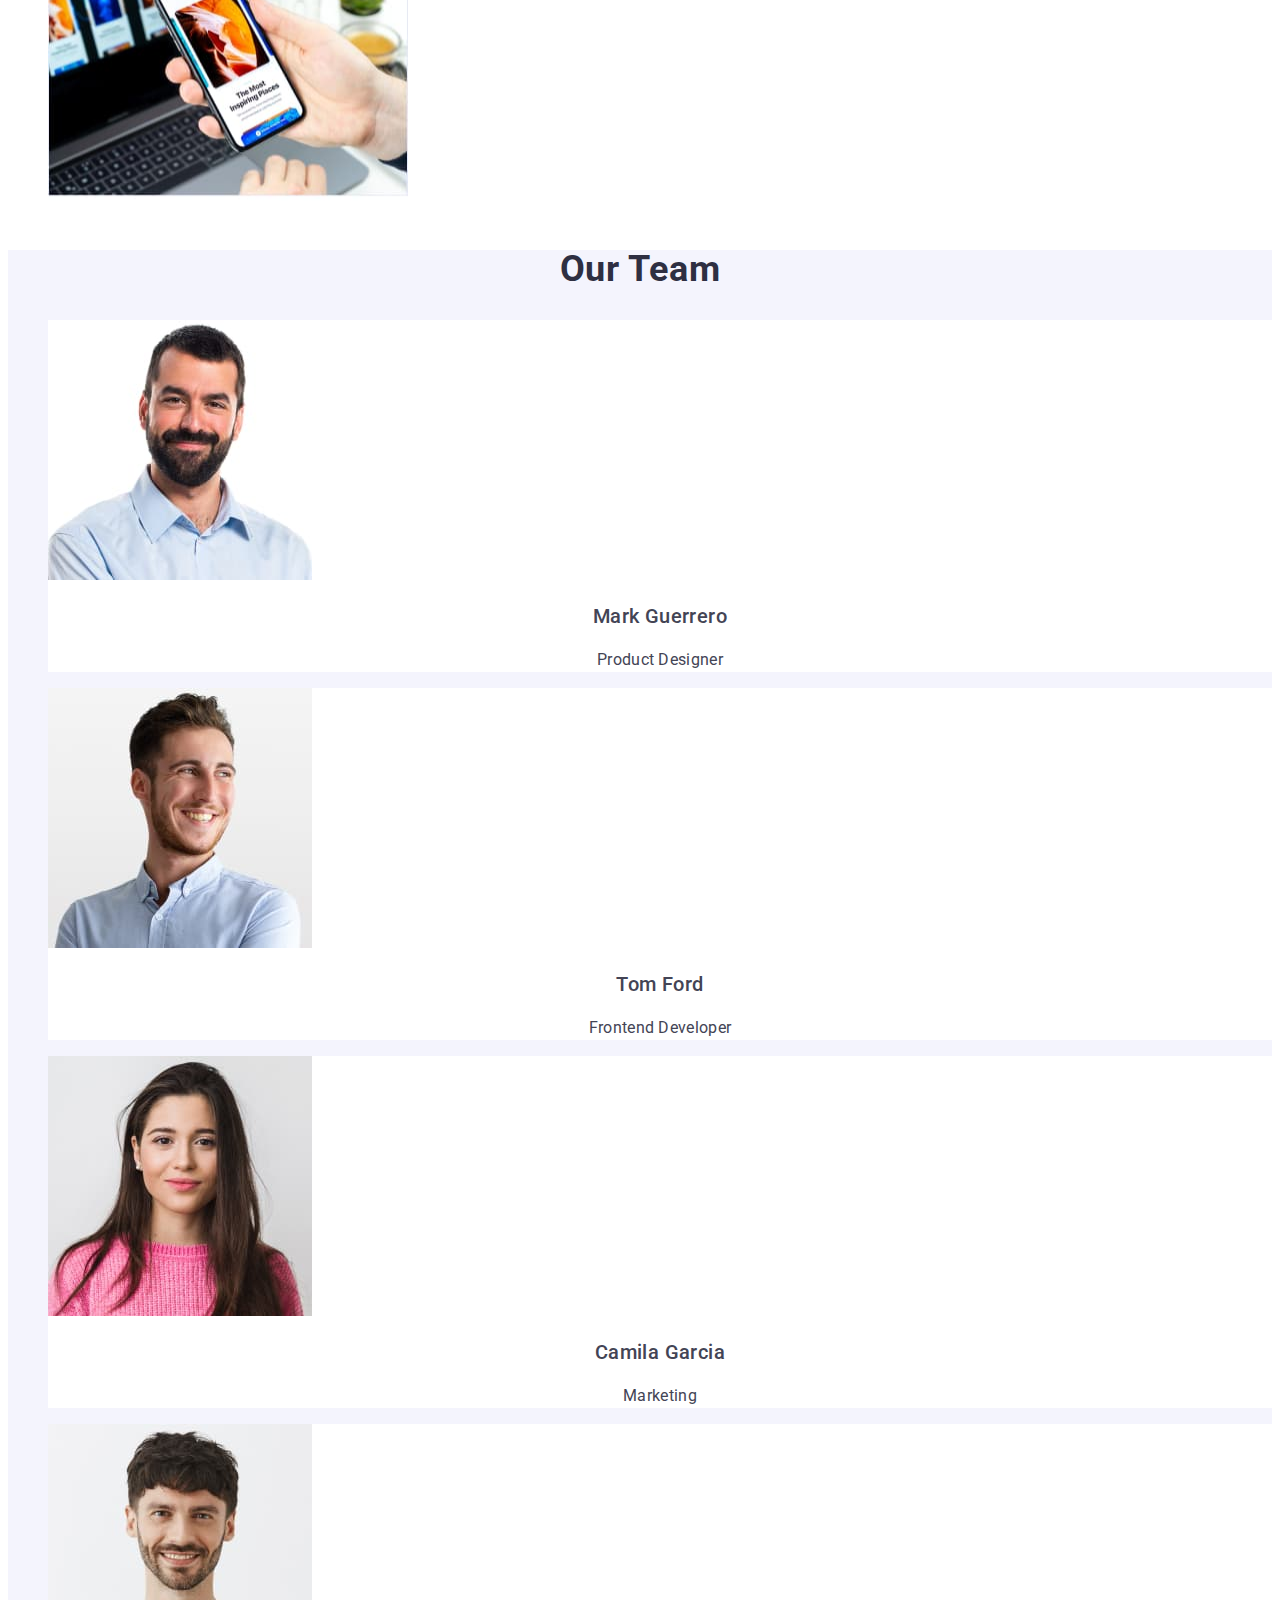
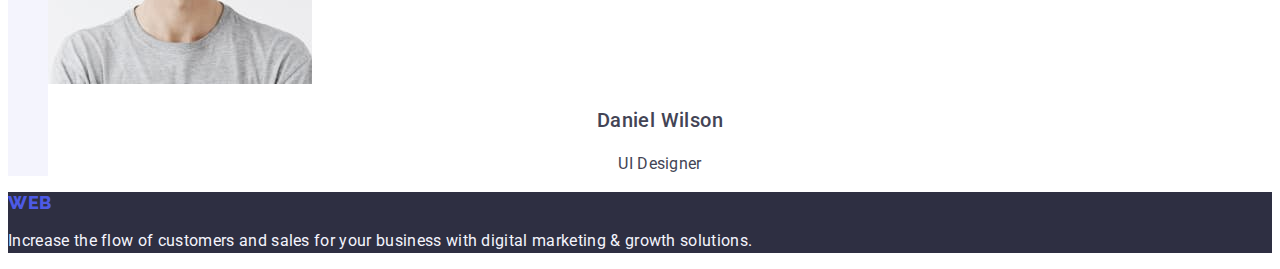
==== commit d2e4d4f8: "homework 2.2" ====
--- a/index.html
+++ b/index.html
@@ -40,7 +40,7 @@
     </section>
     <!-- content -->
     <section class="advantages">
-      <h2>Advantages</h2>
+      <h2 class="advantages-title">Advantages</h2>
       <ul class="advantages-list list">
         <li class="advantages-item">
           <h3 class="advantages-subtitle">Strategy</h3>
@@ -115,7 +115,7 @@
     </section>
   </main>
   <footer class="footer">
-    <a class="page-logo link" href="./index.html"><span>Web</span>Studio</a>
+    <a class="page-logo link" href="./index.html">Web<span>Studio</span></a>
     <p class="footer-text">
       Increase the flow of customers and sales for your business with digital
       marketing & growth solutions.
--- a/css/styles.css
+++ b/css/styles.css
@@ -2,6 +2,7 @@
     --title-color: #4D5AE5;
     --first-color: #2e2f42;
     --second-color: #FFFFFF;
+    --third-color: #434455;
     --background-color: #2E2F42;
     --background-color-btn: #F4F4FD;
 }
@@ -60,7 +61,9 @@
     color: #404BBF;
 }
 
-.address {}
+.address {
+    font-style: normal
+}
 
 .address-list {}
 
@@ -72,7 +75,7 @@
     font-size: 16px;
     line-height: 1.5;
     letter-spacing: 0.02em;
-    ;
+    color: var(--third-color);
 }
 
 .address-link:hover,
@@ -108,11 +111,15 @@
 
 .hero-btn:hover,
 .hero-btn:focus {
-    color: #404BBF;
+    background-color: #404BBF;
 }
 
 /* section-advantages */
 .advantages {}
+
+.advantages-title {
+    color: var(--first-color);
+}
 
 .advantages-list {}
 
@@ -143,6 +150,7 @@
     text-align: center;
     letter-spacing: 0.02em;
     text-transform: capitalize;
+    color: var(--first-color);
 }
 
 .products-list {}
@@ -161,6 +169,7 @@
     text-align: center;
     letter-spacing: 0.02em;
     text-transform: capitalize;
+    color: var(--first-color);
 }
 
 .team-list {}
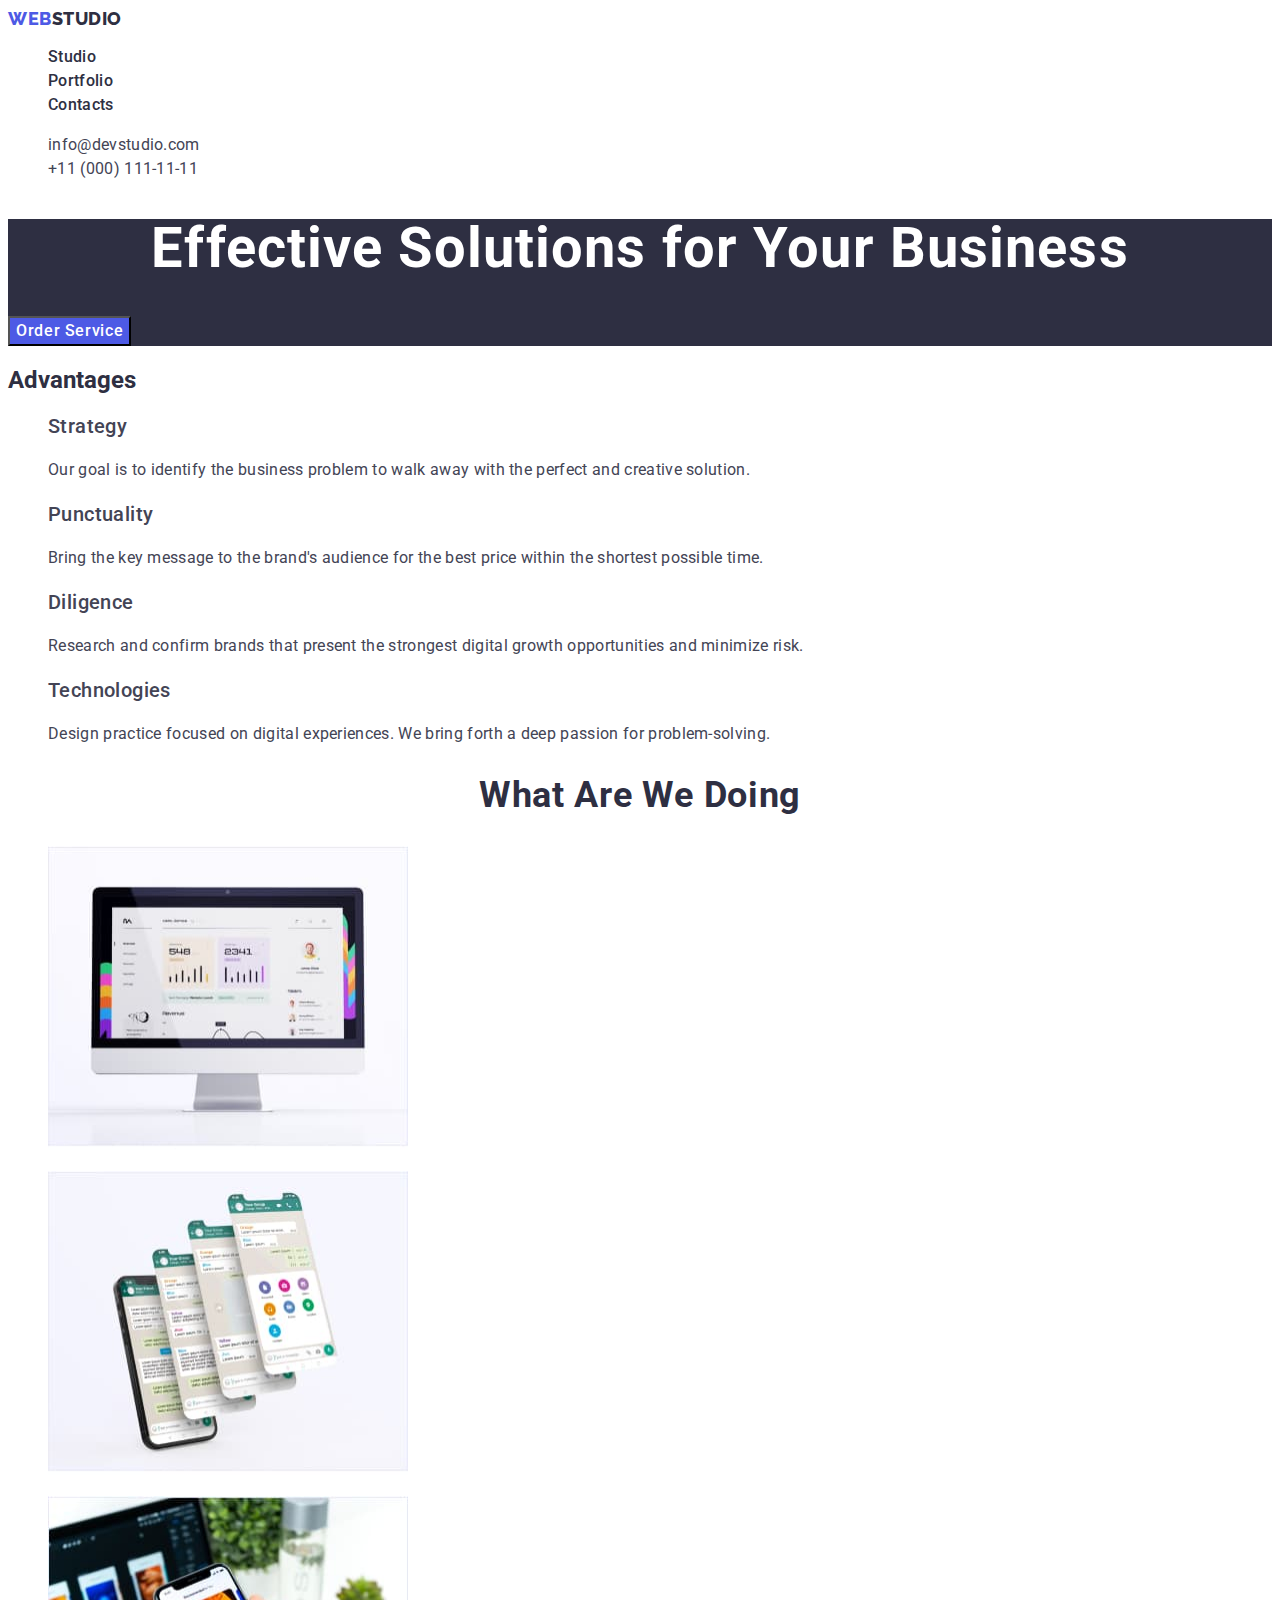
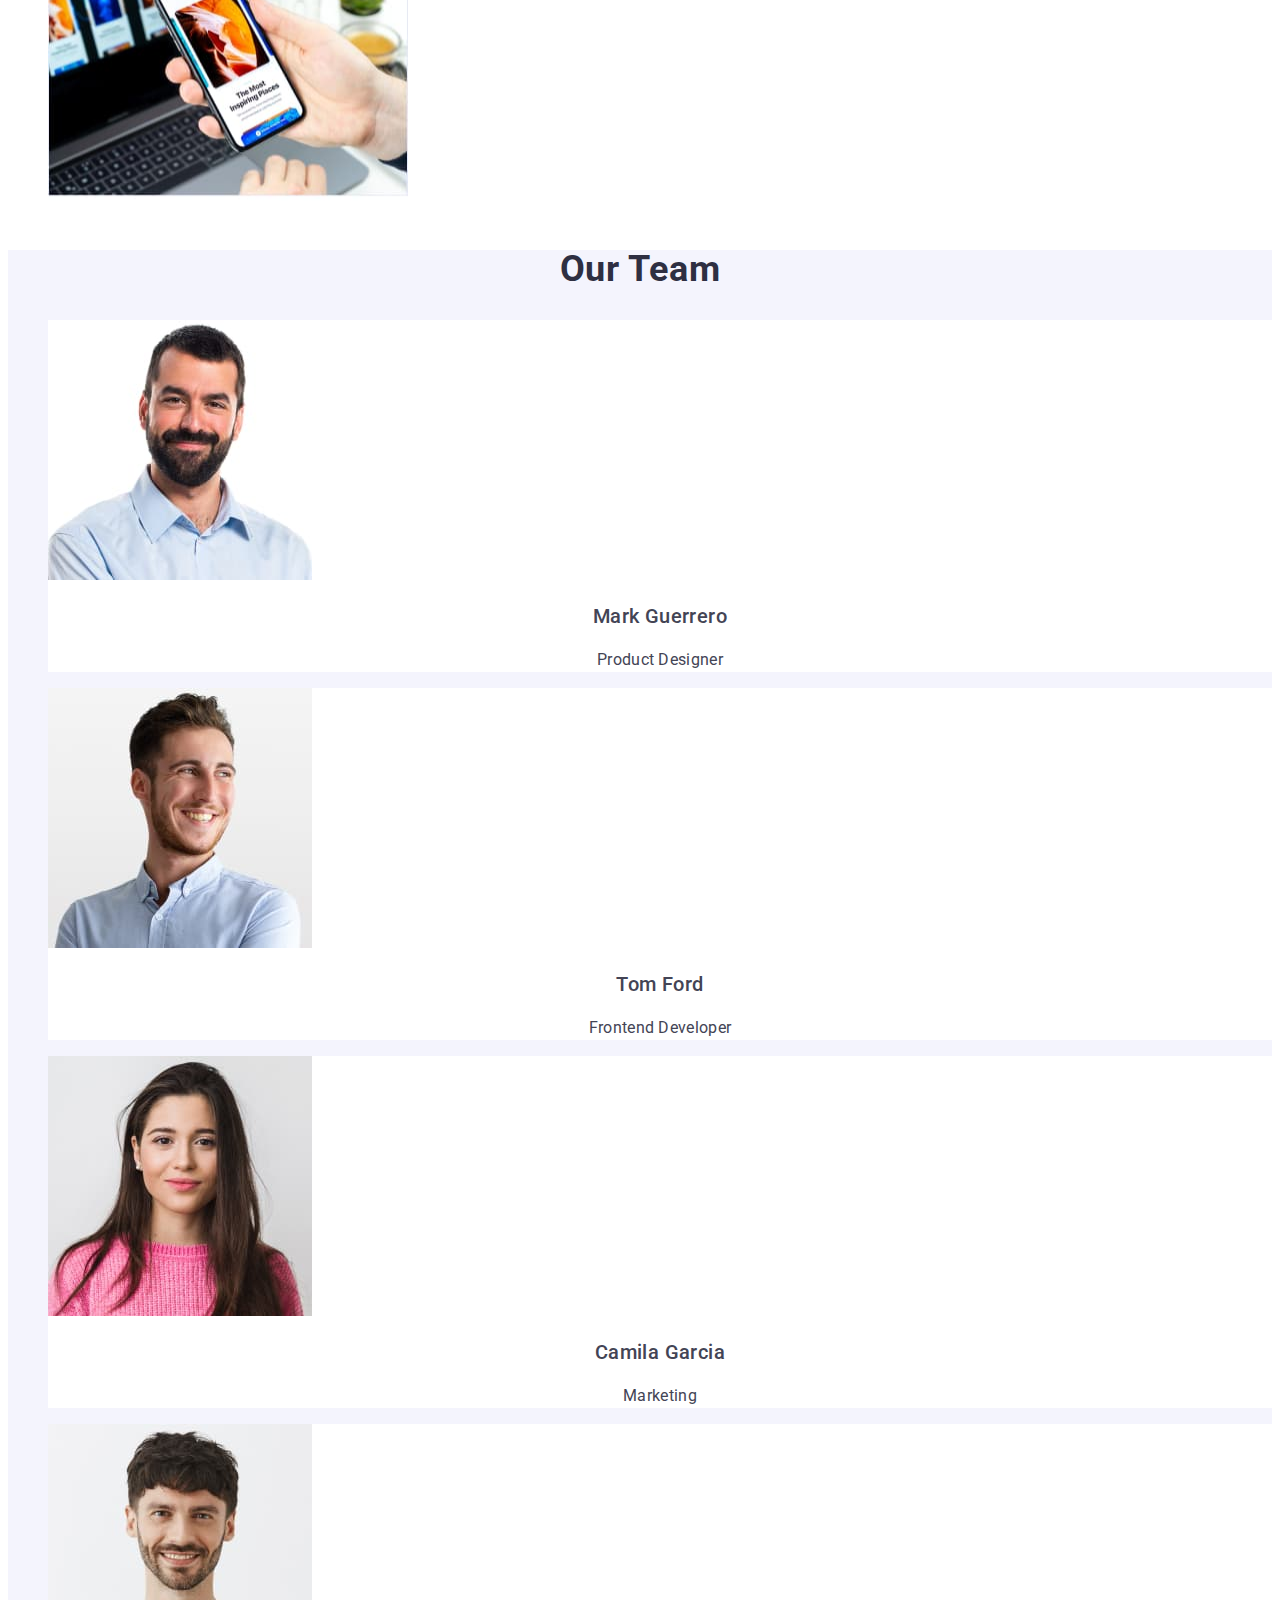
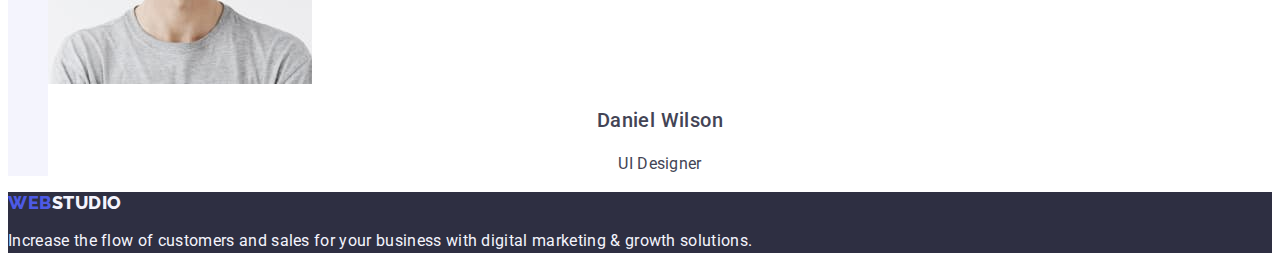
==== commit a94cc20c: "homework 2.2" ====
--- a/index.html
+++ b/index.html
@@ -17,7 +17,7 @@
 <body>
   <header>
     <nav class="navigation">
-      <a class="page-logo link" href="./index.html">Web<span>Studio</span></a>
+      <a class="page-logo link" href="./index.html">Web<span class="header-logo-studio">Studio</span></a>
       <ul class="navigation-list list">
         <li class="navigation-item"><a class="navigation-link link" href="./index.html">Studio</a></li>
         <li class="navigation-item"><a class="navigation-link link" href="./portfolio.html">Portfolio</a></li>
@@ -115,7 +115,7 @@
     </section>
   </main>
   <footer class="footer">
-    <a class="page-logo link" href="./index.html">Web<span>Studio</span></a>
+    <a class="page-logo link" href="./index.html">Web<span class="footer-logo-studio">Studio</span></a>
     <p class="footer-text">
       Increase the flow of customers and sales for your business with digital
       marketing & growth solutions.
--- a/css/styles.css
+++ b/css/styles.css
@@ -30,7 +30,7 @@
 
 }
 
-.page-logo span {
+.page-logo .header-logo-studio {
     color: var(--first-color);
 }
 
@@ -200,6 +200,10 @@
     background-color: var(--background-color);
 }
 
+.page-logo .footer-logo-studio {
+    color: #f4f4fd;
+}
+
 .footer-text {
     font-weight: 400;
     font-size: 16px;
